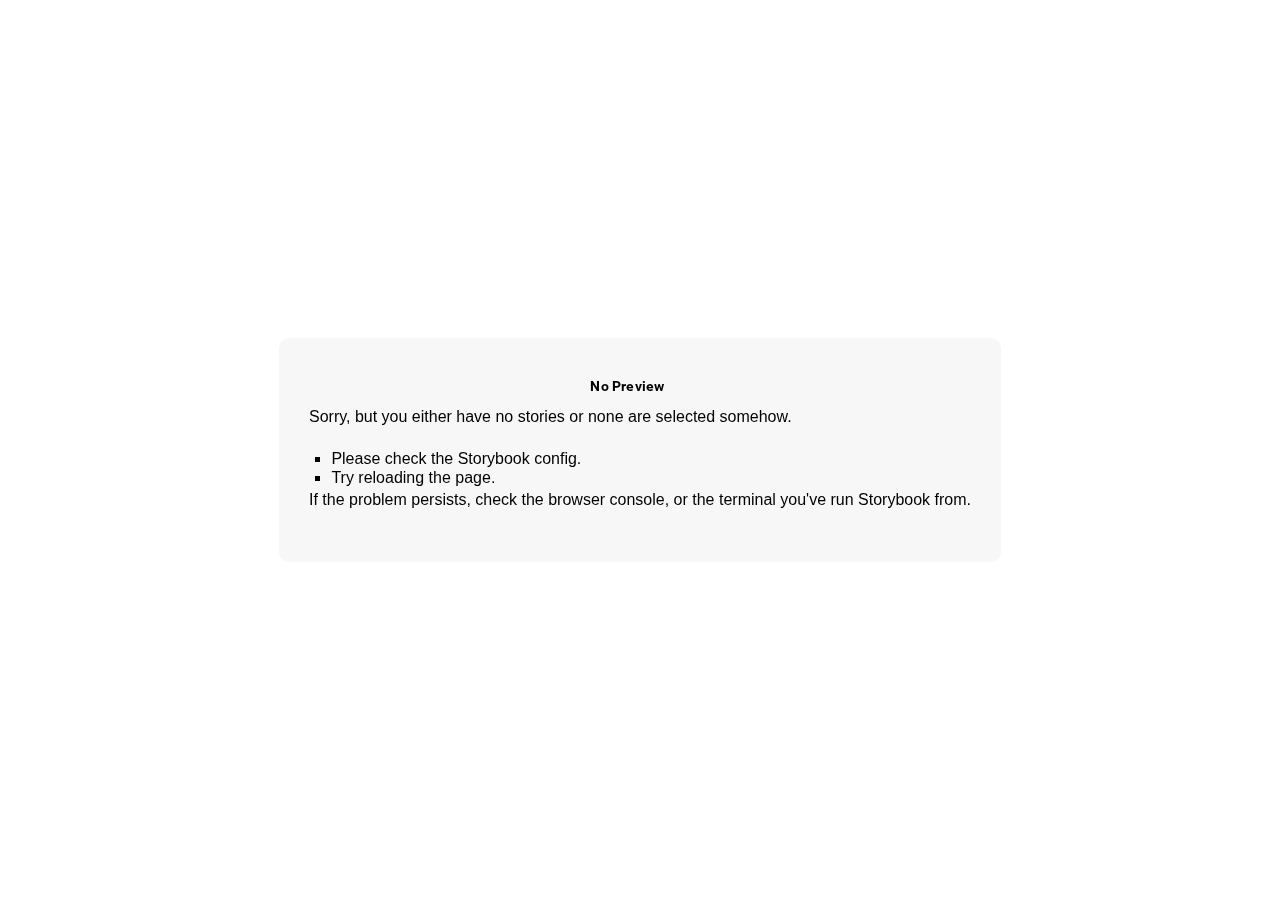
==== iframe.html @ 460ff620 "update" ====
<!doctype html><html lang="en"><head><meta charset="utf-8"><title>Storybook</title><meta name="viewport" content="width=device-width,initial-scale=1"><base target="_parent"><style>:not(.sb-show-main) > .sb-main,
  :not(.sb-show-nopreview) > .sb-nopreview,
  :not(.sb-show-errordisplay) > .sb-errordisplay {
    display: none;
  }

  .sb-show-main.sb-main-centered {
    margin: 0;
    padding: 1rem;
    display: flex;
    justify-content: center;
    align-items: center;
    min-height: 100vh;
    box-sizing: border-box;
  }

  /* Vertical centering fix for IE11 */
  @media screen and (-ms-high-contrast: none), (-ms-high-contrast: active) {
    .sb-show-main.sb-main-centered:after {
      content: '';
      min-height: inherit;
      font-size: 0;
    }
  }

  .sb-show-main.sb-main-fullscreen {
    margin: 0;
    padding: 0;
    display: block;
  }

  .sb-show-main.sb-main-padded {
    margin: 0;
    padding: 1rem;
    display: block;
  }

  .sb-wrapper {
    position: fixed;
    top: 0;
    bottom: 0;
    left: 0;
    right: 0;
    padding: 20px;
    font-family: "Nunito Sans", -apple-system, ".SFNSText-Regular", "San Francisco", BlinkMacSystemFont, "Segoe UI", "Helvetica Neue", Helvetica, Arial, sans-serif;
    -webkit-font-smoothing: antialiased;
    overflow: auto;
  }

  .sb-heading {
    font-size: 14px;
    font-weight: 600;
    letter-spacing: 0.2px;
    margin: 10px 0;
    padding-right: 25px;
  }

  .sb-nopreview {
    display: flex;
    align-content: center;
    justify-content: center;
  }

  .sb-nopreview_main {
    margin: auto;
    padding: 30px;
    border-radius: 10px;
    background: rgba(0,0,0,0.03);
  }

  .sb-nopreview_heading {
    text-align: center;
  }

  .sb-errordisplay {
    border: 20px solid rgb(187, 49, 49);
    background: #222;
    color: #fff;
    z-index: 999999;
  }

  .sb-errordisplay_code {
    padding: 10px;
    background: #000;
    color: #eee;
    font-family: "Operator Mono", "Fira Code Retina", "Fira Code", "FiraCode-Retina", "Andale Mono", "Lucida Console", Consolas, Monaco, monospace;
  }

  .sb-errordisplay pre {
    white-space: pre-wrap;
  }</style><script>/* globals window */
  /* eslint-disable no-underscore-dangle */
  try {
    if (window.top !== window) {
      window.__REACT_DEVTOOLS_GLOBAL_HOOK__ = window.top.__REACT_DEVTOOLS_GLOBAL_HOOK__;
      window.__VUE_DEVTOOLS_GLOBAL_HOOK__ = window.top.__VUE_DEVTOOLS_GLOBAL_HOOK__;
      window.top.__VUE_DEVTOOLS_CONTEXT__ = window.document;
    }
  } catch (e) {
    // eslint-disable-next-line no-console
    console.warn('unable to connect to top frame for connecting dev tools');
  }</script><style>@font-face {
    font-family: roboto-regular;
    font-display: swap;
    font-weight: normal;
    font-style: normal;
    src: url("./src/fonts/roboto-regular.woff2") format("woff2"),
      url("./src/fonts/roboto-regular.woff") format("woff"),
      url("./src/fonts/roboto-regular.ttf") format("truetype");
  }
  @font-face {
    font-family: roboto-bold;
    font-display: swap;
    font-weight: normal;
    font-style: normal;
    src: url("./src/fonts/roboto-bold.woff2") format("woff2"),
      url("./src/fonts/roboto-bold.woff") format("woff"),
      url("./src/fonts/roboto-bold.ttf") format("truetype");
  }
  @font-face {
    font-family: roboto-light;
    font-display: swap;
    font-weight: normal;
    font-style: normal;
    src: url("./src/fonts/roboto-light.woff2") format("woff2"),
      url("./src/fonts/roboto-light.woff") format("woff"),
      url("./src/fonts/roboto-light.ttf") format("truetype");
  }
  @font-face {
    font-family: "icomoon";
    font-display: swap;
    font-weight: normal;
    font-style: normal;
    src: url("./src/fonts/icomoon.woff2?y93jt4") format("woff2"),
      url("./src/fonts/icomoon.woff?y93jt4") format("woff"),
      url("./src/fonts/icomoon.ttf?y93jt4") format("truetype");
  }</style><link rel="stylesheet" href="./src/css/reset.css"><link rel="stylesheet" href="./src/css/global-styles/typography.css"><link rel="stylesheet" href="./src/css/global-styles/typography-@media.css"><link rel="stylesheet" href="./src/css/global-styles/common.css"><link rel="stylesheet" href="./src/css/global-styles/modificators.css"><link rel="stylesheet" href="./src/css/global-styles/custom-icons.css"><link rel="stylesheet" href="./src/css/global-styles/btns.css"><link rel="stylesheet" href="./src/css/global-styles/borders.css"><link rel="stylesheet" href="./src/css/global-styles/colors.css"><link rel="stylesheet" href="./src/css/global-styles/containers.css"><link rel="stylesheet" href="./src/css/global-styles/containers-@media.css"><link rel="stylesheet" href="./src/css/global-styles/hiddens.css"><link rel="stylesheet" href="./src/css/global-styles/hiddens-@media.css"><link rel="stylesheet" href="./src/css/global-styles/inputs.css"><link rel="stylesheet" href="./src/css/global-styles/links.css"><link rel="stylesheet" href="./src/css/global-styles/lists.css"><link rel="stylesheet" href="./src/css/global-styles/seo.css"><link rel="stylesheet" href="./src/css/global-styles/tables.css"><link rel="stylesheet" href="./src/css/global-styles/tables-@media.css"><link rel="stylesheet" href="./src/css/global-styles/layouts.css"><link rel="stylesheet" href="./src/css/global-styles/layouts-@meida.css"><link rel="stylesheet" href="./src/css/components/close/close.css"><link rel="stylesheet" href="./src/css/components/header-search/header-search.css"><link rel="stylesheet" href="./src/css/components/header-search/header-search-@media.css"><link rel="stylesheet" href="./src/css/components/accordeon-custom/accordeon-custom.css"><link rel="stylesheet" href="./src/css/components/accordeon-custom/accordeon-custom-@media.css"><link rel="stylesheet" href="./src/css/components/quick-menu/quick-menu.css"><link rel="stylesheet" href="./src/css/components/quick-menu/quick-menu-@media.css"><link rel="stylesheet" href="./src/css/components/tabs/tabs.css"><link rel="stylesheet" href="./src/css/components/tabs/tabs-@media.css"><link rel="stylesheet" href="./src/css/components/term-block/term-block.css"><link rel="stylesheet" href="./src/css/components/term-block/term-block-@media.css"><link rel="stylesheet" href="./src/storybook/css/iconList.css"><link rel="stylesheet" href="./src/storybook/css/svg-icons-list.css"><link rel="stylesheet" href="./src/storybook/css/components/articles-list/articles-list.css"><link rel="stylesheet" href="./src/storybook/css/components/filter/filter.css"><script src="https://code.jquery.com/jquery-3.5.1.js" integrity="sha256-QWo7LDvxbWT2tbbQ97B53yJnYU3WhH/C8ycbRAkjPDc=" crossorigin="anonymous"></script><style>#root[hidden],
      #docs-root[hidden] {
        display: none !important;
      }</style></head><body><div class="sb-nopreview sb-wrapper"><div class="sb-nopreview_main"><h1 class="sb-nopreview_heading sb-heading">No Preview</h1><p>Sorry, but you either have no stories or none are selected somehow.</p><ul><li>Please check the Storybook config.</li><li>Try reloading the page.</li></ul><p>If the problem persists, check the browser console, or the terminal you've run Storybook from.</p></div></div><div class="sb-errordisplay sb-wrapper"><pre id="error-message" class="sb-heading"></pre><pre class="sb-errordisplay_code"><code id="error-stack"></code></pre></div><div id="root"></div><div id="docs-root"></div><script>window['LOGLEVEL'] = "info";
            
        
            
              window['FRAMEWORK_OPTIONS'] = {};</script><script src="runtime~main.6b137d43b9fde0117402.bundle.js"></script><script src="vendors~main.6b137d43b9fde0117402.bundle.js"></script><script src="main.6b137d43b9fde0117402.bundle.js"></script></body></html>
---- src/css/global-styles/typography.css ----
h1, h2, h3, h4, h5, h6 {
	margin-bottom: 20px;
	font-family: roboto-bold;
}

h1 {
	font-size: 30px;
}

h2 {
	font-size: 26px;
}

h3 {
	font-size: 22px;
}

h4 {
	font-size: 18px;
}

p {
	font-size: 16px;
	line-height: 24px;
	margin-bottom: 20px;
}

i {
	font-style: italic;
}
---- src/css/global-styles/typography-@media.css ----
@media screen and (max-width: 768px) {
	h1 {
		font-size: 24px;
	}
	h2 {
		font-size: 20px;
	}

	h3 {
		font-size: 18px;
	}

	h4 {
		font-size: 16px;
	}

	h1, h2, h3, h4, h5, h6 {
		margin-bottom: 15px;
	}
}

@media screen and (max-width: 768px) {
	p {
		font-size: 14px;
		line-height: 21px;
	}

}
---- src/css/global-styles/common.css ----
html, body {
    height: 100%;
    -webkit-tap-highlight-color: rgba(0, 0, 0, 0);
}

body {
    font-family: roboto-regular, Helvetica, Arial, sans-serif;
}

li:focus {
    outline: none;
}

button:focus, button:hover {
    outline: none;
    cursor: pointer;
}

input:focus::-webkit-input-placeholder {
    color: transparent;
}

input:focus:-moz-placeholder {
    color: transparent;
}

input:focus::-moz-placeholder {
    color: transparent;
}

input:focus:-ms-input-placeholder {
    color: transparent;
}

input:focus::placeholder {
    color: transparent;
}

::-webkit-scrollbar {
    width: 5px;
    background: #ebebeb;
    height: 5px;
}

::-webkit-scrollbar-thumb {
    background: #999;
}

.accent {
    font-family: roboto-bold;
}

.overlay {
    pointer-events: none;
    position: fixed;
    z-index: 9;
    top: 0;
    left: 0;
    bottom: 0;
    right: 0;
    opacity: 0;
    background-color: rgba(89, 111, 121, .4);
    -webkit-transition: all .35s;
    -o-transition: all .35s;
    transition: all .35s;
}

.overlay.active {
    pointer-events: auto;
    opacity: 1;
}



/* по дефолту икоки очень большие. поэтому уменьшаем их исходный шрифт */
[class^="icon-"], [class*=" icon-"] {
    font-size: 0.7em;
}

/*Я хз что это и где используется*/
.dropdown-menu.active {
    opacity: 1;
    visibility: visible;
}
---- src/css/global-styles/modificators.css ----
.mt-5 {
	margin-top: 5px;
}
.mr-5 {
	margin-right: 5px;
}
.mb-5 {
	margin-bottom: 5px;
}
.ml-5 {
	margin-left: 5px;
}
.mt-10 {
	margin-top: 10px;
}
.mr-10 {
	margin-right: 10px;
}
.mb-10 {
	margin-bottom: 10px;
}
.ml-10 {
	margin-left: 10px;
}
.mt-15 {
	margin-top: 15px;
}
.mr-15 {
	margin-right: 15px;
}
.mb-15 {
	margin-bottom: 15px;
}
.ml-15 {
	margin-left: 15px;
}
.mt-20 {
	margin-top: 20px;
}
.mr-20 {
	margin-right: 20px;
}
.mb-20 {
	margin-bottom: 20px;
}
.ml-20 {
	margin-left: 20px;
}
.mt-25 {
	margin-top: 25px;
}
.mr-25 {
	margin-right: 25px;
}
.mb-25 {
	margin-bottom: 25px;
}
.ml-25 {
	margin-left: 25px;
}
.mt-30 {
	margin-top: 30px;
}
.mr-30 {
	margin-right: 30px;
}
.mb-30 {
	margin-bottom: 30px;
}
.ml-30 {
	margin-left: 30px;
}
.mt-35 {
	margin-top: 35px;
}
.mr-35 {
	margin-right: 35px;
}
.mb-35 {
	margin-bottom: 35px;
}
.ml-35 {
	margin-left: 35px;
}
.mt-40 {
	margin-top: 40px;
}
.mr-40 {
	margin-right: 40px;
}
.mb-40 {
	margin-bottom: 40px;
}
.ml-40 {
	margin-left: 40px;
}

.pt-5 {
	padding-top: 5px;
}
.pr-5 {
	padding-right: 5px;
}
.pb-5 {
	padding-bottom: 5px;
}
.pl-5 {
	padding-left: 5px;
}
.pt-10 {
	padding-top: 10px;
}
.pr-10 {
	padding-right: 10px;
}
.pb-10 {
	padding-bottom: 10px;
}
.pl-10 {
	padding-left: 10px;
}
.pt-15 {
	padding-top: 15px;
}
.pr-15 {
	padding-right: 15px;
}
.pb-15 {
	padding-bottom: 15px;
}
.pl-15 {
	padding-left: 15px;
}
.pt-20 {
	padding-top: 20px;
}
.pr-20 {
	padding-right: 20px;
}
.pb-20 {
	padding-bottom: 20px;
}
.pl-20 {
	padding-left: 20px;
}
.pt-25 {
	padding-top: 25px;
}
.pr-25 {
	padding-right: 25px;
}
.pb-25 {
	padding-bottom: 25px;
}
.pl-25 {
	padding-left: 25px;
}
.pt-30 {
	padding-top: 30px;
}
.pr-30 {
	padding-right: 30px;
}
.pb-30 {
	padding-bottom: 30px;
}
.pl-30 {
	padding-left: 30px;
}
.pt-35 {
	padding-top: 35px;
}
.pr-35 {
	padding-right: 35px;
}
.pb-35 {
	padding-bottom: 35px;
}
.pl-35 {
	padding-left: 35px;
}
.pt-40 {
	padding-top: 40px;
}
.pr-40 {
	padding-right: 40px;
}
.pb-40 {
	padding-bottom: 40px;
}
.pl-40 {
	padding-left: 40px;
}

/* font sizes */
.fs-8 {
	font-size: 8px;
}
.fs-9 {
	font-size: 9px;
}
.fs-10 {
	font-size: 10px;
}
.fs-11 {
	font-size: 11px;
}
.fs-12 {
	font-size: 12px;
}
.fs-13 {
	font-size: 13px;
}
.fs-14 {
	font-size: 14px;
}
.fs-15 {
	font-size: 15px;
}
.fs-16 {
	font-size: 16px;
}
.fs-18 {
	font-size: 18px;
}
.fs-20 {
	font-size: 20px;
}
.fs-22 {
	font-size: 22px;
}
.fs-24 {
	font-size: 24px;
}
.fs-26 {
	font-size: 26px;
}
.fs-28 {
	font-size: 28px;
}
.fs-30 {
	font-size: 30px;
}
/* font sizes //end */
---- src/css/global-styles/custom-icons.css ----
[class^="icon-"], [class*=" icon-"] {
	/* use !important to prevent issues with browser extensions that change fonts */
	font-family: 'icomoon' !important;
	speak: never;
	font-style: normal;
	font-weight: normal;
	font-variant: normal;
	text-transform: none;
	line-height: 1;

	/* Better Font Rendering =========== */
	-webkit-font-smoothing: antialiased;
	-moz-osx-font-smoothing: grayscale;
}

.icon-arrow-up:before {
	content: "\e902";
}
.icon-arrow-right:before {
	content: "\e903";
}
.icon-arrow-down:before {
	content: "\e915";
}
.icon-arrow-left:before {
	content: "\e905";
}
.icon-arrow-up-long:before {
	content: "\e916";
}
.icon-arrow-right-long:before {
	content: "\e904";
}
.icon-arrow-down-long:before {
	content: "\e917";
}
.icon-arrow-left-long:before {
	content: "\e918";
}
.icon-close:before {
	content: "\e919";
}
.icon-check:before {
	content: "\e91a";
}
.icon-arrow-up-in-circle:before {
	content: "\e91b";
}
.icon-clock-fill:before {
	content: "\e91c";
}
.icon-clock:before {
	content: "\e90a";
}
.icon-check-in-circle-2:before {
	content: "\e909";
}
.icon-check-in-circle:before {
	content: "\e908";
}
.icon-three-dots:before {
	content: "\e913";
}
.icon-globe:before {
	content: "\e91d";
}
.icon-location:before {
	content: "\e91e";
}
.icon-map:before {
	content: "\e91f";
}
.icon-warning-triangle:before {
	content: "\e920";
}
.icon-calc:before {
	content: "\e907";
}
.icon-messages:before {
	content: "\e90e";
}
.icon-services-in-circle:before {
	content: "\e921";
}
.icon-phone:before {
	content: "\e90f";
}
.icon-eye:before {
	content: "\e90b";
}
.icon-fill-star:before {
	content: "\e90c";
}
.icon-star:before {
	content: "\e90d";
}
.icon-vector:before {
	content: "\e922";
}
.icon-alendar:before {
	content: "\e914";
}
.icon-question-in-circle:before {
	content: "\e910";
}
.icon-sort-by-down:before {
	content: "\e911";
}
.icon-sort-by-up:before {
	content: "\e912";
}
.icon-list:before {
	content: "\e923";
}
.icon-search:before {
	content: "\e901";
}
.icon-facebook:before {
	content: "\e924";
}
.icon-google:before {
	content: "\e925";
}
.icon-instagram:before {
	content: "\e926";
}
.icon-mail:before {
	content: "\e927";
}
.icon-rss:before {
	content: "\e928";
}
.icon-telegram:before {
	content: "\e929";
}
.icon-twitter:before {
	content: "\e92a";
}
.icon-two-arrows:before {
	content: "\e906";
}
.icon-plus:before {
	content: "\e900";
}
---- src/css/global-styles/btns.css ----
.btn {
	display: inline-flex;
	align-items: center;
	justify-content: center;
	cursor: pointer;
	-webkit-transition: background 0.25s, color 0.25s;
	-o-transition: background 0.25s, color 0.25s;
	transition: background 0.25s, color 0.25s;
	padding: 5px 30px;
	min-height: 40px;
	color: #fff;
	font-size: 14px;
	text-align: center;
	border-radius: 3px;
	-webkit-border-radius: 3px;
	-moz-border-radius: 3px;
	outline: none;
	box-shadow: none;
	border-width: 1px;
	border-style: solid;
	font-family: roboto-regular, Arial, Helvetica, sans-serif;
	box-sizing: border-box;
}

.btn.btn--big {
	height: 50px;
}

.btn.btn--full {
	width: 100%;
}

.btn.btn--yellow {
	background: #f78f1e;
	border-color: #f78f1e;
}

.btn.btn--yellow:hover {
	color: #fff;
	background: #f9ab56;
	border-color: #f9ab56;
}

.btn.btn--blue {
	background: #14509C;
	border-color: #14509C;
}

.btn.btn--blue:hover {
	color: #fff;
	background: #2B69B7;
	border-color: #2B69B7;
}

.btn.btn--transparent-blue {
	color: #14509C;
	border-color: #14509C;
	background-color: transparent;
	border-width: 2px;
}

.btn.btn--transparent-blue:hover {
	color: #fff;
	background: #2B69B7;
	border-color: #2B69B7;
}

.btn.btn--square {
	padding: 5px;
	width: 50px;
	height: 40px;
}
---- src/css/global-styles/borders.css ----
.bb-1,
.border-bottom {
	border-bottom: 1px solid #EBEBEB;
}

.bt-1 {
	border-top: 1px solid #EBEBEB;
}

.bl-1 {
	border-left: 1px solid #EBEBEB;
}

.br-1 {
	border-right: 1px solid #EBEBEB;
}

.b-dark {
	border-color: #b4c6d2;
}
---- src/css/global-styles/colors.css ----
.bg-light-blue {
	background: #f5fbfd;
}

.bg-white {
	background-color: #fff;
}

.bg-blue {
	background-color: #d9f0fb;
}

.bg-light-gray {
	background-color: #ebebeb;
}

.error {
	color: #f71e1e;
}

.success {
	color: #5bbb10;
}

.sublime {
	color: #6b737d;
}
---- src/css/global-styles/containers.css ----
.wrapper {
	min-height: 100%;
	display: -webkit-box;
	display: -ms-flexbox;
	display: flex;
	-webkit-box-orient: vertical;
	-webkit-box-direction: normal;
	-ms-flex-direction: column;
	flex-direction: column;
}

.content {
	-webkit-box-flex: 1;
	-ms-flex: 1;
	flex: 1;
}

.container {
	width: 100%;
	max-width: 1010px;
	padding-left: 15px;
	padding-right: 15px;
	margin: 0 auto;
	-webkit-box-sizing: border-box;
	box-sizing: border-box;
}

.container--big {
	max-width: 1210px;
}

.page-content {
	padding-bottom: 30px;
}

.padding-block {
	padding-top: 30px;
	padding-bottom: 30px;
}

/* sections */
.section {
	padding-top: 20px;
	padding-bottom: 20px;
}
/* sections //end */
---- src/css/global-styles/containers-@media.css ----
@media screen and (max-width: 768px) {
	.page-content {
		padding-bottom: 20px;
	}
}

@media (max-width: 768px) {
	.padding-block {
		padding-top: 15px;
		padding-bottom: 15px;
	}
}

@media screen and (max-width: 768px) {
	.container {
		padding-left: 25px;
		padding-right: 25px;
		max-width: 100%;
	}
	.container--big {
		max-width: 100%;
	}
}

/* sections */
@media screen and (min-width: 768px) {
	.section {
		padding-top: 30px;
		padding-bottom: 30px;
	}
}

/* sections //end */
---- src/css/global-styles/hiddens.css ----
.hidden,
.hide {
	display: none !important;
}

.hidden--lite {
	display: none;
}
---- src/css/global-styles/hiddens-@media.css ----
@media screen and (max-width: 768px) {
	.hidden-768 {
		display: none;
	}
}

@media (min-width: 1200px) {
	.hidden-lg {
		display: none;
	}
}

@media (max-width: 1199px) and (min-width: 992px) {
	.hidden-md {
		display: none;
	}
}
---- src/css/global-styles/inputs.css ----
/* Дефолтные стили инпута */
input {
	color: #263042;
	background: #fff;
	border: 1px solid #b4c6d2;
	border-radius: 3px;
	-webkit-border-radius: 3px;
	-moz-border-radius: 3px;
	height: 40px;
	padding: 10px 20px;
	box-sizing: border-box;
	font-size: 16px;
	width: 100%;
	transition: box-shadow .25s, border-color .25s;
}

input:focus {
	outline: none;
	border-color: #3b6cbc;
	-webkit-box-shadow: 2px 2px 5px rgba(0, 107, 181, 0.3), -2px -2px 5px rgba(0, 107, 181, 0.3);
	box-shadow: 2px 2px 5px rgba(0, 107, 181, 0.3), -2px -2px 5px rgba(0, 107, 181, 0.3);
}

:focus::-webkit-input-placeholder {
	color: transparent
}

:focus::-moz-placeholder {
	color: transparent
}

:focus:-moz-placeholder {
	color: transparent
}

:focus:-ms-input-placeholder {
	color: transparent
}

input[type="number"]::-webkit-outer-spin-button,
input[type="number"]::-webkit-inner-spin-button {
	-webkit-appearance: none;
	margin: 0;
}

input[type="number"] {
	-moz-appearance: textfield;
}

input[type=number]::-webkit-inner-spin-button,
input[type=number]::-webkit-outer-spin-button {
	-webkit-appearance: none;
	margin: 0;
}

input::-webkit-input-placeholder {
	font-size: 16px;
	color: #9faab7;
}

input::-moz-placeholder {
	font-size: 16px;
	color: #9faab7;
}

/* Firefox 19+ */
input:-moz-placeholder {
	font-size: 16px;
	color: #9faab7;
}

/* Firefox 18- */
input:-ms-input-placeholder {
	font-size: 16px;
	color: #9faab7;
}

label {
	display: flex;
}

/* Инпуты в обертке для большей вариативности */

.input {
	color: #263042;
	background: #fff;
	border: 1px solid #b4c6d2;
	border-radius: 3px;
	-webkit-border-radius: 3px;
	-moz-border-radius: 3px;
	min-height: 40px;
	box-sizing: border-box;
	font-size: 16px;
	width: 100%;
	transition: border-color .25s;
	position: relative;
}

.input input {
	width: 100%;
	border: none;
	box-shadow: none;
	outline: none;
	margin: 0;
	padding: 10px 20px;
	height: 100%;
	transition: box-shadow .25s;
}

.input:focus-within {
	border-color: #3b6cbc;
}

.input input:focus {
	outline: none;
	-webkit-box-shadow: 2px 2px 5px rgba(0, 107, 181, 0.3), -2px -2px 5px rgba(0, 107, 181, 0.3);
	box-shadow: 2px 2px 5px rgba(0, 107, 181, 0.3), -2px -2px 5px rgba(0, 107, 181, 0.3);
}

label {
	display: flex;
}

/* input--autocomplete*/
.input.input--autocomplete .autoCompleteList {
	position: absolute;
	top: calc(100% + 1px);
	left: -1px;
	width: calc(100% + 2px);
	background-color: #fff;
	padding: 0;
	margin: 0;
	list-style-type: none;
	-webkit-box-shadow: 2px 2px 5px rgba(0, 107, 181, 0.3), -2px 0 5px rgba(0, 107, 181, 0.3);
	box-shadow: 2px 2px 5px rgba(0, 107, 181, 0.3), -2px 0 5px rgba(0, 107, 181, 0.3);
	max-height: 300px;
	overflow-y: auto;
}

.input.input--autocomplete .autoCompleteList li {
	padding: 8px 20px;
	margin: 0;
	transition: background-color .25s, color .25s;
	color: #6b737d;
}

.input.input--autocomplete .autoCompleteList li:hover,
.input.input--autocomplete .autoCompleteList li.active {
	background-color: #ebf6fb;
	color: #0e1829;
}

.input.input--autocomplete .autoCompleteList li a {
	width: 100%;
	height: 100%;
	font-size: 16px;
	color: #6b737d;
}

.input.input--autocomplete .autoCompleteList li:hover a,
.input.input--autocomplete .autoCompleteList li.active a {
	color: #0e1829;
}

.input.input--autocomplete:focus-within {
	border-radius: 3px 3px 0 0;
}

.input.input--autocomplete:focus-within input {
	border-radius: 3px 3px 0 0;
}

/* autoCompleteList //end */

/* input--icon-right */
.input.input--icon-right [class^="icon-"], .input.input--icon-right [class*=" icon-"] {
	position: absolute;
	top: 0;
	right: 0;
	display: flex;
	justify-content: center;
	align-items: center;
	height: 100%;
	width: 40px;
	background-color: #fff;
	font-size: 20px;
}

/* input--icon-right //end */

/* input--icon-left */
.input.input--icon-left {
	padding-left: 20px;
}

.input.input--icon-left [class^="icon-"], .input.input--icon-left [class*=" icon-"] {
	position: absolute;
	top: 0;
	left: 0;
	display: flex;
	justify-content: center;
	align-items: center;
	height: 100%;
	width: 40px;
	background-color: #fff;
	font-size: 20px;
}

/* input--icon-left //end */

/* input--icon-blue */
.input.input--icon-blue [class^="icon-"] {
	color: #14509c;
}

/* input--icon-blue //end */

/* input--icon-dark-blue */
.input.input--icon-dark-blue [class^="icon-"] {
	color: #b4c6d2;
}

/* input--icon-dark-blue //end */

/* Инпуты в обертке для большей вариативности //end */
---- src/css/global-styles/links.css ----
a:focus, a:hover, a:active {
	color: #e86809;
	outline: none;
}

a {
	cursor: pointer;
	color: #14509c;
	background: transparent;
	text-decoration: none;
	transition: color .3s;
	-webkit-transition: color .3s;
	-moz-transition: color .3s;
	-o-transition: color .3s;
}

.fake-link {
	cursor: pointer;
	color: #14509c;
	background: transparent;
	text-decoration: none;
	transition: color .3s;
	-webkit-transition: color .3s;
	-moz-transition: color .3s;
	-o-transition: color .3s;
}

.fake-link:hover {
	color: #e86809;
}

.fake-link.fake-link--dashed {
	margin-bottom: 3px;
	border-bottom: 1px dashed #14509c;
	transition: color .3s, border-color 0.25s;
	-webkit-transition: color .3s, border-color 0.25s;
	-moz-transition: color .3s, border-color 0.25s;
	-o-transition: color .3s, border-color 0.25s;
}

.fake-link.fake-link--dashed:hover {
	border-color: #e86809;
}
---- src/css/global-styles/lists.css ----
ol li {
	margin-bottom: 10px;
}

ol li:last-child {
	margin-bottom: 0;
}

.list {
	padding: 0;
	margin: 0;
	list-style-type: none;
}

.list li {
	margin-top: 10px;
	padding-left: 15px;
	position: relative;
}
.list li:first-child {
	margin-top: 0;
}

.list li:before {
	content: "";
	position: absolute;
	left: 0;
	top: 5px;
	width: 6px;
	height: 6px;
	border-radius: 50%;
	background-color: #b4c6d2;
	display: inline-flex;
}
---- src/css/global-styles/seo.css ----
.seo-article>p,
.seo-article>ul,
.seo-article>ol,
.seo-article>table,
.seo-article>img{
	margin-bottom: 10px;
}

.seo-article>p:last-child,
.seo-article>ul:last-child,
.seo-article>ol:last-child,
.seo-article>table:last-child,
.seo-article>img:last-child{
	margin-bottom: 0;
}
---- src/css/global-styles/tables.css ----
table {
	border-radius: 3px;
	border: 1px solid #ebebeb;
	position: relative;
	vertical-align: top;
}

thead {
	background: #d9f0fb;
}

tr:last-child td {
	border-bottom: none;
}

th, td {
	line-height: 1.4;
	min-width: 50px;
	box-sizing: border-box;
}

th {
	font-size: 14px;
	font-weight: 600;
	padding: 11px 10px 9px 10px;
	border-bottom: 1px solid #b4c6d2;
	text-align: left;
}

td {
	padding: 14px 10px 14px 10px;
	font-size: 14px;
	border-bottom: 1px solid #ebebeb;
	vertical-align: top;
	text-align: left;
}

/* table modificators */
.table.table--mw-150 th,
.table.table--mw-150 td {
	min-width: 150px;
}

/* table modificators end  */

/* table container */
.table-container {
	position: relative;
	overflow-x: auto;
}

/* table container //end */
---- src/css/global-styles/layouts.css ----
.layout__sidebar {
	margin-top: 20px;
}
---- src/css/global-styles/layouts-@meida.css ----
@media screen and (min-width: 991px) {
	.layout.layout--with-sidebar .layout__wrapper {
		display: grid;
		grid-template-columns: 1fr 300px;
		grid-column-gap: 50px;
	}

	.layout__sidebar {
		margin-top: 0;
	}
}
---- src/css/components/close/close.css ----
.close {
	cursor: pointer;
	position: relative;
	width: 24px;
	height: 24px;
}

.close__item {
	display: block;
	position: absolute;
	top: 11px;
	right: 1px;
	height: 2px;
	width: 22px;
	background: #b4c6d2;
	border-radius: 2px;
	-webkit-border-radius: 2px;
	-moz-border-radius: 2px;
}

.close__item--left {
	transform: rotate(45deg);
	-webkit-transform: rotate(45deg);
	-moz-transform: rotate(45deg);
	-ms-transform: rotate(45deg);
	-o-transform: rotate(45deg);
}

.close__item--right {
	transform: rotate(-45deg);
	-webkit-transform: rotate(-45deg);
	-moz-transform: rotate(-45deg);
	-ms-transform: rotate(-45deg);
	-o-transform: rotate(-45deg);
}
---- src/css/components/header-search/header-search.css ----
.header-search__btn {
	padding: 0;
	border: none;
	background: transparent;
	width: 22px;
	height: 22px;
}

.header-search__icon {
	font-size: 20px;
	color: #fff;
}

.header-search__fixed {
	padding-top: 40px;
	padding-bottom: 40px;
	position: fixed;
	width: 100%;
	left: 0;
	top: 0;
	z-index: 10;
	background: #fff;
	-ms-transform: translateY(-100%);
	transform: translateY(-100%);
	-webkit-transition: -webkit-transform 0.5s;
	transition: -webkit-transform 0.5s;
	-o-transition: transform 0.5s;
	transition: transform 0.5s;
}

.header-search__fixed.active {
	-webkit-transform: translateY(0);
	-ms-transform: translateY(0);
	transform: translateY(0);
}

.header-search__flex {
	display: -webkit-box;
	display: -ms-flexbox;
	display: flex;
	-webkit-box-align: center;
	-ms-flex-align: center;
	align-items: center;
	-webkit-box-pack: justify;
	-ms-flex-pack: justify;
	justify-content: space-between;
}

.header-search__form {
	width: 90%;
	position: relative;
}

.header-search__form>label {
	position: absolute;
	left: 0;
	top: 0;
	z-index: -1;
	pointer-events: none;
	opacity: 0;
}

.header-search__input {
	width: 100%;
	padding: 10px 20px;
	background: #fff;
	border: 1px solid #b4c6d2;
	font-size: 16px;
	-webkit-box-sizing: border-box;
	box-sizing: border-box;
	border-radius: 3px;
	-webkit-border-radius: 3px;
	-moz-border-radius: 3px;
}

.header-search__form::after {
	content: "\e901";
	font-family: "icomoon";
	display: inline-block;
	width: 22px;
	height: 22px;
	color: #b4c6d2;
	position: absolute;
	right: 16px;
	top: 7px;
	font-size: 20px;
}

.header-search__input::-webkit-input-placeholder {
	font-size: 16px;
	color: #9faab7;
}

.header-search__input::-moz-placeholder {
	font-size: 16px;
	color: #9faab7;
}

/* Firefox 19+ */
.header-search__input:-moz-placeholder {
	font-size: 16px;
	color: #9faab7;
}

/* Firefox 18- */
.header-search__input:-ms-input-placeholder {
	font-size: 16px;
	color: #9faab7;
}
---- src/css/components/header-search/header-search-@media.css ----
@media screen and (max-width: 991px) {
	.header-search__fixed {
		-webkit-box-shadow: 0 16px 50px rgba(0, 0, 0, 0.1);
		box-shadow: 0 16px 50px rgba(0, 0, 0, 0.1);
	}

	.header-search {
		padding: 10px 0;
		width: 0;
		border-radius: 15px;
		position: absolute;
		top: 50%;
		-webkit-transform: translateY(-50%);
		-ms-transform: translateY(-50%);
		transform: translateY(-50%);
		right: 33px;
		background-color: #fff;
		border: none;
		border-bottom: 1px solid #fff;
		color: #14509c;
		-webkit-transition:  width 0.25s, padding 0.25s, -webkit-box-shadow 0.25s;
		-o-transition:  width 0.25s, padding 0.25s, box-shadow 0.25s;
		transition:  width 0.25s, padding 0.25s, box-shadow 0.25s, -webkit-box-shadow 0.25s;
	}

	.header-search__input {
		padding: 10px 20px;
	}

	.header-search__icon {
		color: #14509c;
	}

	.header-search__fixed.active .container {
		padding-left: 15px;
		padding-right: 15px;
	}

	.header-search__fixed {
		transform: translateY(-200%);
		-webkit-transform: translateY(-200%);
		-moz-transform: translateY(-200%);
		-ms-transform: translateY(-200%);
		-o-transform: translateY(-200%);
	}

	.header-search__btn {
		width: 100%;
		display: flex;
		justify-content: flex-end;
		padding-right: 15px;
	}
}
---- src/css/components/accordeon-custom/accordeon-custom.css ----
.accordeon-custom__title {
	margin-bottom: 20px;
	font-size: 20px;
}

.accordeon-custom__title h1,
.accordeon-custom__title h2,
.accordeon-custom__title h3,
.accordeon-custom__title h4 {
	margin-bottom: 0;
	font-size: inherit;
}

.accordeon-custom__items {
	padding: 0;
	list-style-type: none;
}

.accordeon-custom__item {
	position: relative;
	padding: 20px 0;
}

.accordeon-custom__item:before {
	content: '';
	position: absolute;
	left: 0;
	top: 0;
	width: 100%;
	height: 1px;
	background-color: #ebebeb;
}

.accordeon-custom__item:last-child:after {
	content: '';
	position: absolute;
	left: 0;
	bottom: 0;
	width: 100%;
	height: 1px;
	background-color: #ebebeb;
}

.accordeon-custom__item-title {
	display: flex;
	align-items: center;
	justify-content: space-between;
	font-size: 16px;
	font-family: roboto-regular;
	cursor: pointer;
	position: static;
}

.accordeon-custom__item-title:before {
	content: '';
	position: absolute;
	left: 0;
	top: 0;
	width: 100%;
	height: 100%;
}

.accordeon-custom__item-title:after {
	content: '\e900';
	font-family: icomoon;
	pointer-events: none;
	color: #b4c6d2;
	line-height: 20px;
	font-size: 20px;
	transition: transform .25s;
	margin-left: 15px;
}

.accordeon-custom__item-title h1,
.accordeon-custom__item-title h2,
.accordeon-custom__item-title h3,
.accordeon-custom__item-title h4 {
	font-size: inherit;
	font-family: inherit;
	margin: 0;
}

.accordeon-custom__item.visible .accordeon-custom__item-title {
	color: #6b737d;
}

.accordeon-custom__item.visible .accordeon-custom__item-title:after {
	transform: rotate(45deg);
}

.accordeon-custom__item-text {
	padding-top: 20px;
	display: none;
	position: relative;
	z-index: 2;
	font-size: 14px;
	line-height: 24px;
}

.accordeon-custom__item-title span:last-child,
.accordeon-custom__item-title p:last-child,
.accordeon-custom__item-text span:last-child,
.accordeon-custom__item-text p:last-child {
	margin: 0;
	font-size: inherit;
}


.accordeon-custom__item-text em,
.accordeon-custom__item-text a,
.accordeon-custom__item-text p,
.accordeon-custom__item-text strong,
.accordeon-custom__item-text i,
.accordeon-custom__item-text b,
.accordeon-custom__item-title em,
.accordeon-custom__item-title p,
.accordeon-custom__item-title strong,
.accordeon-custom__item-title i,
.accordeon-custom__item-title b {
	font: inherit;
}
---- src/css/components/accordeon-custom/accordeon-custom-@media.css ----
@media screen and (min-width: 768px) {
	.accordeon-custom__title {
		font-size: 26px;
	}
	.accordeon-custom__item-title {
		font-size: 18px;
	}
	.accordeon-custom__item-text {
		font-size: 16px;
	}
}
---- src/css/components/quick-menu/quick-menu.css ----
.quick-menu__inside {
	display: grid;
	grid-template-columns: repeat(2, 1fr);
	grid-template-rows: auto;
	grid-gap: 5px;
}

.quick-menu__item {
	display: flex;
	flex-direction: column;
	align-items: center;
	padding: 10px;
	background: #fff;
	box-shadow: 0 1px 5px rgba(0, 0, 0, 0.15);
	border-radius: 3px;
	cursor: pointer;
	position: relative;
}

.quick-menu__item:hover .quick-menu__image {
	-webkit-transform: scale(1.1);
	-moz-transform: scale(1.1);
	-ms-transform: scale(1.1);
	-o-transform: scale(1.1);
	transform: scale(1.1);
}

.quick-menu__item:hover .quick-menu__text {
	color: #f78f1e;
}

.quick-menu__image {
	will-change: transfrom;
	-webkit-transition: -webkit-transform .25s;
	transition: -webkit-transform .25s;
	-o-transition: transform .25s;
	transition: transform .25s, -webkit-transform .25s;
	width: 30px;
}

.quick-menu__image img {
	width: 100%;
}

.quick-menu__text {
	color: #14509c;
	font-size: 12px;
	line-height: 14px;
	padding-top: 5px;
	-webkit-transition: color 0.25s;
	-moz-transition: color 0.25s;
	-o-transition: color 0.25s;
	transition: color 0.25s;
	font-family: roboto-bold, Helvetica, Arial, sans-serif;
}

.quick-menu__link-absolute {
	display: block;
	position: absolute;
	width: 100%;
	height: 100%;
	top: 0;
	left: 0;
	z-index: 2;
}
---- src/css/components/quick-menu/quick-menu-@media.css ----
@media screen and (min-width: 768px) {
	.quick-menu__inside {
		grid-template-columns: repeat(3, 1fr);
	}
	.quick-menu__text:hover {
		color: #f78f1e;
	}
	.quick-menu__image {
		width: 40px;
	}
	.quick-menu__top {
		display: flex;
	}
	.quick-menu__text {
		display: block;
		font-size: 16px;
		line-height: 19px;
		text-align: center;
	}
}

@media screen and (min-width: 991px) {
	.quick-menu__inside {
		grid-template-columns: repeat(4, 1fr);
	}
	.quick-menu__item {
		flex-direction: row;
	}
	.quick-menu__text {
		padding-left: 20px;
		padding-top: 0;
		text-align: left;
	}
}
---- src/css/components/tabs/tabs.css ----
.tabs__nav {
	position: relative;
	overflow-x: auto;
	margin-bottom: 15px;
}

.tabs__nav-list {
	display: flex;
	padding: 0;
	margin: 0;
}

.tabs__nav-item {
	margin-right: 20px;
	display: flex;
	flex-shrink: 0;
}

.tabs__nav-item:last-child {
	margin-right: 0;
}

.tabs__nav-btn {
	font-size: 14px;
	position: relative;
	cursor: pointer;
	padding-bottom: 5px;
}

.tabs__nav-btn:before {
	content: "";
	width: 0;
	height: 3px;
	border-radius: 3px;
	transition: width .4s;
	position: absolute;
	left: 0;
	bottom: 0;
}

.tabs__nav-item.active .tabs__nav-btn:before {
	width: 100%;
	background-color: #f78f1e;
}

.tabs__container {
	display: none;
}

.tabs__container.active {
	display: block;
}
---- src/css/components/tabs/tabs-@media.css ----
@media screen and (min-width: 768px) {
	.tabs__nav {
		margin-bottom: 20px;
	}
	.tabs__nav-btn {
		font-size: 16px;
		padding-bottom: 10px;
	}
}
---- src/css/components/term-block/term-block.css ----
.term-block__title {
	display: inline-block;
	font-size: 16px;
	line-height: 19px;
	font-family: roboto-bold, Helvetica, Arial, sans-serif;
	padding-bottom: 10px;
}

.term-block__text {
	font-size: 14px;
	line-height: 21px;
	color: #0e1829;
}

.term-block__info {
	display: flex;
	justify-content: space-between;
}

.term-block__info-inside {
	display: flex;
	flex-wrap: wrap;
}

.term-block__info-item {
	display: inline-block;
	color: #6b737d;
	font-size: 12px;
	line-height: 14px;
	position: relative;
	margin-top: 10px;
	margin-right: 10px;
}

[class*="term-block__info-item--"] {
	padding-left: 15px;
}

.term-block__item.border-bottom {
	border-bottom: none;
}

.term-block__info-item:before {
	font-family: "icomoon";
	font-size: 10px;
	line-height: 10px;
	left: 0;
	top: 3px;
	position: absolute;
}

.term-block__info-item--date:before {
	content: "\e90a";
}

.term-block__info-item--views:before {
	content: "\e90b";
}

.term-block__info-item--category {
	text-transform: uppercase;
	padding-left: 0;
}

.tabs-terms__content-inside {
	display: none;
}

.tabs-terms__content-inside.active {
	display: block;
}

/* terms container */
.terms-container {
	display: grid;
	grid-template-rows: 1fr;
	grid-template-columns: auto;
	grid-gap: 20px 0;
}

.terms-container.terms-container--items-with-border .term-block {
	border-bottom: 1px solid #ebebeb;
	padding-bottom: 20px;
}

/* terms container //end */
---- src/css/components/term-block/term-block-@media.css ----
@media screen and (min-width: 768px) {
	/* terms container */
	.terms-container {
		grid-template-columns: repeat(2, 1fr);
		grid-gap: 20px;
	}

	.terms-container.terms-container--col-1 {
		grid-template-columns: 1fr;
	}

	.terms-container.terms-container--col-2 {
		grid-template-columns: repeat(2, 1fr);
	}
	/* terms container //end */
}

@media screen and (min-width: 991px) {
	.terms-container {
		grid-template-columns: repeat(3, 1fr);
	}

	.terms-container.terms-container--col-1 {
		grid-template-columns: 1fr;
	}

	.terms-container.terms-container--col-2 {
		grid-template-columns: repeat(2, 1fr);
	}
}

@media screen and (min-width: 1200px) {
	.term-block__info {
		justify-content: flex-start;
	}
	.term-block__info-item--views {
		margin-right: 10px;
	}
}
---- src/storybook/css/iconList.css ----
.Storybook-iconsList {
    display: grid;
    grid-template-columns: repeat(1, 1fr);
    grid-template-rows: auto;
    grid-gap: 20px;
}

.Storybook-iconsList__item {
    display: flex;
    align-items: center;
    justify-content: space-between;
    padding: 10px 5px 10px 10px;
    border: 1px solid #333E50;
    border-radius: 5px;
    min-height: 50px;
    color: #333E50;
    transition: box-shadow .3s;
}

.Storybook-iconsList__item:hover > i {
    transform: scale(1.2)
}

.Storybook-iconsList__item:hover {
    box-shadow: 0 0 10px #333e5048
}

.Storybook-iconsList__item > i {
    font-size: 40px;
    margin-right: 15px;
    transition: transform .3s;
}

.Storybook-iconsList__item > input {
    font-size: 20px;
    margin-right: 5px;
    padding: 10px 0;
    border: none;
    background-color: transparent;
    text-align: center;
    transition: ouline .3s;
    width: 100%;
}

input.Storybook-iconsList__item-code {
    color: #388EC3;
    transition: color .3s;
    width: 55px;
    text-align: right;
    padding-left: 5px;
    padding-right: 5px;
    margin-right: 0;
}

.Storybook-iconsList__item-code:hover {
    color: #55A3ED;
}


@media screen and (min-width: 800px ) {
    .Storybook-iconsList {
        grid-template-columns: repeat(3, 1fr);
    }
}
---- src/storybook/css/svg-icons-list.css ----
/* ------ */
.Storybook-svgIconsList {
    display: grid;
    grid-template-columns: repeat(1, 1fr);
    grid-template-rows: auto;
    grid-gap: 20px;

}



.Storybook-svgIconsList__item {
    display: flex;
    align-items: center;
    padding: 10px;
    border: 1px solid #333E50;
    border-radius: 5px;
    min-height: 50px;
    color: #333E50;
    transition: box-shadow .3s;
}

.Storybook-svgIconsList__item:hover {
    box-shadow: 0 0 10px #333e5048
}

.Storybook-svgIconsList__item > img {
    margin-right: 15px;
    transition: transform .3s;
}

.Storybook-svgIconsList__item:hover > img {
    transform: scale(1.1)
}

.Storybook-svgIconsList__item > input {
    font-size: 20px;
    padding: 10px;
    border: none;
    background-color: transparent;
    transition: ouline .3s;
    width: 100%;
}

@media screen and (min-width: 800px ) {
    .Storybook-svgIconsList {
        grid-template-columns: repeat(3, 1fr);
    }
}
---- src/storybook/css/components/articles-list/articles-list.css ----
.articles-list {
    display: grid;
    grid-template-columns: repeat(1, 1fr);
    grid-template-rows: auto;
    grid-gap: 20px;
}

.article {
    padding: 20px;
    border-radius: 4px;
    background-color: #333E50fe;
    color: #fff;
    /* background-color: #fff; */
    box-shadow: 0 0 10px #333E5099;
    transition: transform .3s;
    display: none;
}

.article.active {
    display: block;
}

.article:hover {
    transform: scale(1.05);
}

.article__title {
    font-family: 'lato black', sans-serif;
    font-size: 16px;
}

@media screen and (min-width: 600px) {
    .articles-list {
        grid-template-columns: repeat(2, 1fr);
    }
}

@media screen and (min-width: 800px) {
    .articles-list {
        grid-template-columns: repeat(3, 1fr);
    }
}

@media screen and (min-width: 1024px) {
    .articles-list {
        grid-template-columns: repeat(4, 1fr);
    }
}
---- src/storybook/css/components/filter/filter.css ----
.filter {
    display: flex;
    flex-wrap: wrap;
}

.filter__item {
    display: inline-flex;
    justify-content: center;
    align-items: center;
    padding: 8px 14px;
    font-size: 14px;
    color: #333e50;
    background: #fff;
    border: 1px solid #DADEE2;
    margin: 0 5px 15px 0;
    border-radius: 4px;
    cursor: pointer;
    transition: color .3s, background-color .3s, border-color .3s;
}

.filter__item.active {
    background-color: #F6F9FC;
    border-color: #333E50;
}

.filter__item:hover {
    color: #7bc057;
}

.filter__item:last-child {
    margin: 0 0 15px 0;
}
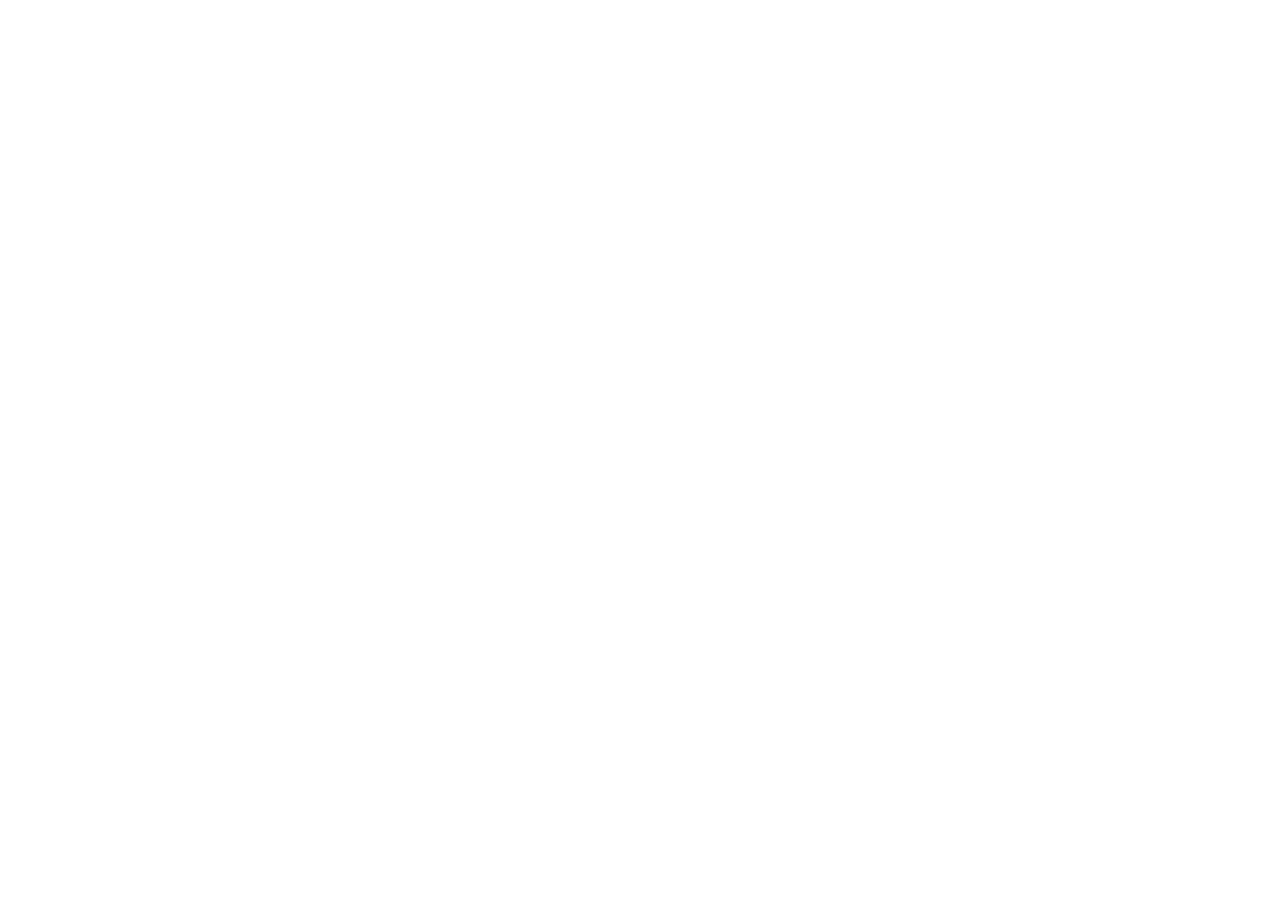
==== commit 05bc284e: "update" ====
--- a/iframe.html
+++ b/iframe.html
@@ -6,12 +6,16 @@
 
   .sb-show-main.sb-main-centered {
     margin: 0;
-    padding: 1rem;
     display: flex;
-    justify-content: center;
     align-items: center;
     min-height: 100vh;
+  }
+
+  .sb-show-main.sb-main-centered #root {
     box-sizing: border-box;
+    margin: auto;
+    padding: 1rem;
+    max-height: 100%; /* Hack for centering correctly in IE11 */
   }
 
   /* Vertical centering fix for IE11 */
@@ -99,7 +103,27 @@
   } catch (e) {
     // eslint-disable-next-line no-console
     console.warn('unable to connect to top frame for connecting dev tools');
-  }</script><style>@font-face {
+  }
+
+  window.onerror = function onerror(message, source, line, column, err) {
+    if (window.CONFIG_TYPE !== 'DEVELOPMENT') return;
+    // eslint-disable-next-line no-var, vars-on-top
+    var xhr = new window.XMLHttpRequest();
+    xhr.open('POST', '/runtime-error');
+    xhr.setRequestHeader('Content-Type', 'application/json;charset=UTF-8');
+    xhr.send(
+      JSON.stringify({
+        /* eslint-disable object-shorthand */
+        message: message,
+        source: source,
+        line: line,
+        column: column,
+        error: err && { message: err.message, name: err.name, stack: err.stack },
+        origin: 'preview',
+        /* eslint-enable object-shorthand */
+      })
+    );
+  };</script><style>@font-face {
     font-family: roboto-regular;
     font-display: swap;
     font-weight: normal;
@@ -134,11 +158,11 @@
     src: url("./src/fonts/icomoon.woff2?y93jt4") format("woff2"),
       url("./src/fonts/icomoon.woff?y93jt4") format("woff"),
       url("./src/fonts/icomoon.ttf?y93jt4") format("truetype");
-  }</style><link rel="stylesheet" href="./src/css/reset.css"><link rel="stylesheet" href="./src/css/global-styles/typography.css"><link rel="stylesheet" href="./src/css/global-styles/typography-@media.css"><link rel="stylesheet" href="./src/css/global-styles/common.css"><link rel="stylesheet" href="./src/css/global-styles/modificators.css"><link rel="stylesheet" href="./src/css/global-styles/custom-icons.css"><link rel="stylesheet" href="./src/css/global-styles/btns.css"><link rel="stylesheet" href="./src/css/global-styles/borders.css"><link rel="stylesheet" href="./src/css/global-styles/colors.css"><link rel="stylesheet" href="./src/css/global-styles/containers.css"><link rel="stylesheet" href="./src/css/global-styles/containers-@media.css"><link rel="stylesheet" href="./src/css/global-styles/hiddens.css"><link rel="stylesheet" href="./src/css/global-styles/hiddens-@media.css"><link rel="stylesheet" href="./src/css/global-styles/inputs.css"><link rel="stylesheet" href="./src/css/global-styles/links.css"><link rel="stylesheet" href="./src/css/global-styles/lists.css"><link rel="stylesheet" href="./src/css/global-styles/seo.css"><link rel="stylesheet" href="./src/css/global-styles/tables.css"><link rel="stylesheet" href="./src/css/global-styles/tables-@media.css"><link rel="stylesheet" href="./src/css/global-styles/layouts.css"><link rel="stylesheet" href="./src/css/global-styles/layouts-@meida.css"><link rel="stylesheet" href="./src/css/components/close/close.css"><link rel="stylesheet" href="./src/css/components/header-search/header-search.css"><link rel="stylesheet" href="./src/css/components/header-search/header-search-@media.css"><link rel="stylesheet" href="./src/css/components/accordeon-custom/accordeon-custom.css"><link rel="stylesheet" href="./src/css/components/accordeon-custom/accordeon-custom-@media.css"><link rel="stylesheet" href="./src/css/components/quick-menu/quick-menu.css"><link rel="stylesheet" href="./src/css/components/quick-menu/quick-menu-@media.css"><link rel="stylesheet" href="./src/css/components/tabs/tabs.css"><link rel="stylesheet" href="./src/css/components/tabs/tabs-@media.css"><link rel="stylesheet" href="./src/css/components/term-block/term-block.css"><link rel="stylesheet" href="./src/css/components/term-block/term-block-@media.css"><link rel="stylesheet" href="./src/storybook/css/iconList.css"><link rel="stylesheet" href="./src/storybook/css/svg-icons-list.css"><link rel="stylesheet" href="./src/storybook/css/components/articles-list/articles-list.css"><link rel="stylesheet" href="./src/storybook/css/components/filter/filter.css"><script src="https://code.jquery.com/jquery-3.5.1.js" integrity="sha256-QWo7LDvxbWT2tbbQ97B53yJnYU3WhH/C8ycbRAkjPDc=" crossorigin="anonymous"></script><style>#root[hidden],
+  }</style><link rel="stylesheet" href="./src/css/reset.css"><link rel="stylesheet" href="./src/css/global-styles/typography.css"><link rel="stylesheet" href="./src/css/global-styles/typography-@media.css"><link rel="stylesheet" href="./src/css/global-styles/common.css"><link rel="stylesheet" href="./src/css/global-styles/modificators.css"><link rel="stylesheet" href="./src/css/global-styles/custom-icons.css"><link rel="stylesheet" href="./src/css/global-styles/btns.css"><link rel="stylesheet" href="./src/css/global-styles/borders.css"><link rel="stylesheet" href="./src/css/global-styles/colors.css"><link rel="stylesheet" href="./src/css/global-styles/containers.css"><link rel="stylesheet" href="./src/css/global-styles/containers-@media.css"><link rel="stylesheet" href="./src/css/global-styles/hiddens.css"><link rel="stylesheet" href="./src/css/global-styles/hiddens-@media.css"><link rel="stylesheet" href="./src/css/global-styles/inputs.css"><link rel="stylesheet" href="./src/css/global-styles/links.css"><link rel="stylesheet" href="./src/css/global-styles/lists.css"><link rel="stylesheet" href="./src/css/global-styles/seo.css"><link rel="stylesheet" href="./src/css/global-styles/tables.css"><link rel="stylesheet" href="./src/css/global-styles/tables-@media.css"><link rel="stylesheet" href="./src/css/global-styles/layouts.css"><link rel="stylesheet" href="./src/css/global-styles/layouts-@meida.css"><link rel="stylesheet" href="./src/storybook/css/iconList.css"><link rel="stylesheet" href="./src/storybook/css/svg-icons-list.css"><link rel="stylesheet" href="./src/storybook/css/components/articles-list/articles-list.css"><link rel="stylesheet" href="./src/storybook/css/components/filter/filter.css"><style>#root[hidden],
       #docs-root[hidden] {
         display: none !important;
       }</style></head><body><div class="sb-nopreview sb-wrapper"><div class="sb-nopreview_main"><h1 class="sb-nopreview_heading sb-heading">No Preview</h1><p>Sorry, but you either have no stories or none are selected somehow.</p><ul><li>Please check the Storybook config.</li><li>Try reloading the page.</li></ul><p>If the problem persists, check the browser console, or the terminal you've run Storybook from.</p></div></div><div class="sb-errordisplay sb-wrapper"><pre id="error-message" class="sb-heading"></pre><pre class="sb-errordisplay_code"><code id="error-stack"></code></pre></div><div id="root"></div><div id="docs-root"></div><script>window['LOGLEVEL'] = "info";
             
         
             
-              window['FRAMEWORK_OPTIONS'] = {};</script><script src="runtime~main.6b137d43b9fde0117402.bundle.js"></script><script src="vendors~main.6b137d43b9fde0117402.bundle.js"></script><script src="main.6b137d43b9fde0117402.bundle.js"></script></body></html>+              window['FRAMEWORK_OPTIONS'] = {};</script><script src="runtime~main.34ce68eac548926f4fcf.bundle.js"></script><script src="vendors~main.34ce68eac548926f4fcf.bundle.js"></script><script src="main.34ce68eac548926f4fcf.bundle.js"></script></body></html>--- a/src/css/global-styles/typography.css
+++ b/src/css/global-styles/typography.css
@@ -25,8 +25,17 @@
 	margin-bottom: 20px;
 }
 
+p:last-child {
+	margin-bottom: 0;
+}
+
 i {
 	font-style: italic;
 }
 
+figcaption {
+	font-size: 12px;
+	text-align: center;
+}
 
+
--- a/src/css/global-styles/common.css
+++ b/src/css/global-styles/common.css
@@ -1,85 +1,100 @@
 html, body {
-    height: 100%;
-    -webkit-tap-highlight-color: rgba(0, 0, 0, 0);
+	height: 100%;
+	-webkit-tap-highlight-color: rgba(0, 0, 0, 0);
 }
 
 body {
-    font-family: roboto-regular, Helvetica, Arial, sans-serif;
+	font-family: roboto-regular, Helvetica, Arial, sans-serif;
 }
 
 li:focus {
-    outline: none;
+	outline: none;
 }
 
 button:focus, button:hover {
-    outline: none;
-    cursor: pointer;
+	outline: none;
+	cursor: pointer;
 }
 
 input:focus::-webkit-input-placeholder {
-    color: transparent;
+	color: transparent;
 }
 
 input:focus:-moz-placeholder {
-    color: transparent;
+	color: transparent;
 }
 
 input:focus::-moz-placeholder {
-    color: transparent;
+	color: transparent;
 }
 
 input:focus:-ms-input-placeholder {
-    color: transparent;
+	color: transparent;
 }
 
 input:focus::placeholder {
-    color: transparent;
+	color: transparent;
 }
 
 ::-webkit-scrollbar {
-    width: 5px;
-    background: #ebebeb;
-    height: 5px;
+	width: 5px;
+	background: #ebebeb;
+	height: 5px;
 }
 
 ::-webkit-scrollbar-thumb {
-    background: #999;
+	background: #999;
 }
 
 .accent {
-    font-family: roboto-bold;
+	font-family: roboto-bold;
 }
 
 .overlay {
-    pointer-events: none;
-    position: fixed;
-    z-index: 9;
-    top: 0;
-    left: 0;
-    bottom: 0;
-    right: 0;
-    opacity: 0;
-    background-color: rgba(89, 111, 121, .4);
-    -webkit-transition: all .35s;
-    -o-transition: all .35s;
-    transition: all .35s;
+	pointer-events: none;
+	position: fixed;
+	z-index: 9;
+	top: 0;
+	left: 0;
+	bottom: 0;
+	right: 0;
+	opacity: 0;
+	background-color: rgba(89, 111, 121, .4);
+	-webkit-transition: all .35s;
+	-o-transition: all .35s;
+	transition: all .35s;
 }
 
 .overlay.active {
-    pointer-events: auto;
-    opacity: 1;
+	pointer-events: auto;
+	opacity: 1;
 }
 
-
+[data-js="toggle-item"] {
+	cursor: pointer;
+}
 
 /* по дефолту икоки очень большие. поэтому уменьшаем их исходный шрифт */
 [class^="icon-"], [class*=" icon-"] {
-    font-size: 0.7em;
+	font-size: 0.7em;
 }
 
 /*Я хз что это и где используется*/
 .dropdown-menu.active {
-    opacity: 1;
-    visibility: visible;
+	opacity: 1;
+	visibility: visible;
 }
 
+figure p {
+	margin-bottom: 0;
+}
+
+form {
+	width: 100%;
+}
+
+.d-fl {
+	display: flex;
+}
+
+
--- a/src/css/global-styles/modificators.css
+++ b/src/css/global-styles/modificators.css
@@ -1,96 +1,127 @@
 .mt-5 {
 	margin-top: 5px;
 }
+
 .mr-5 {
 	margin-right: 5px;
 }
+
 .mb-5 {
 	margin-bottom: 5px;
 }
+
 .ml-5 {
 	margin-left: 5px;
 }
+
 .mt-10 {
 	margin-top: 10px;
 }
+
 .mr-10 {
 	margin-right: 10px;
 }
+
 .mb-10 {
 	margin-bottom: 10px;
 }
+
 .ml-10 {
 	margin-left: 10px;
 }
+
 .mt-15 {
 	margin-top: 15px;
 }
+
 .mr-15 {
 	margin-right: 15px;
 }
+
 .mb-15 {
 	margin-bottom: 15px;
 }
+
 .ml-15 {
 	margin-left: 15px;
 }
+
 .mt-20 {
 	margin-top: 20px;
 }
+
 .mr-20 {
 	margin-right: 20px;
 }
+
 .mb-20 {
 	margin-bottom: 20px;
 }
+
 .ml-20 {
 	margin-left: 20px;
 }
+
 .mt-25 {
 	margin-top: 25px;
 }
+
 .mr-25 {
 	margin-right: 25px;
 }
+
 .mb-25 {
 	margin-bottom: 25px;
 }
+
 .ml-25 {
 	margin-left: 25px;
 }
+
 .mt-30 {
 	margin-top: 30px;
 }
+
 .mr-30 {
 	margin-right: 30px;
 }
+
 .mb-30 {
 	margin-bottom: 30px;
 }
+
 .ml-30 {
 	margin-left: 30px;
 }
+
 .mt-35 {
 	margin-top: 35px;
 }
+
 .mr-35 {
 	margin-right: 35px;
 }
+
 .mb-35 {
 	margin-bottom: 35px;
 }
+
 .ml-35 {
 	margin-left: 35px;
 }
+
 .mt-40 {
 	margin-top: 40px;
 }
+
 .mr-40 {
 	margin-right: 40px;
 }
+
 .mb-40 {
 	margin-bottom: 40px;
 }
+
 .ml-40 {
 	margin-left: 40px;
 }
@@ -98,96 +129,127 @@
 .pt-5 {
 	padding-top: 5px;
 }
+
 .pr-5 {
 	padding-right: 5px;
 }
+
 .pb-5 {
 	padding-bottom: 5px;
 }
+
 .pl-5 {
 	padding-left: 5px;
 }
+
 .pt-10 {
 	padding-top: 10px;
 }
+
 .pr-10 {
 	padding-right: 10px;
 }
+
 .pb-10 {
 	padding-bottom: 10px;
 }
+
 .pl-10 {
 	padding-left: 10px;
 }
+
 .pt-15 {
 	padding-top: 15px;
 }
+
 .pr-15 {
 	padding-right: 15px;
 }
+
 .pb-15 {
 	padding-bottom: 15px;
 }
+
 .pl-15 {
 	padding-left: 15px;
 }
+
 .pt-20 {
 	padding-top: 20px;
 }
+
 .pr-20 {
 	padding-right: 20px;
 }
+
 .pb-20 {
 	padding-bottom: 20px;
 }
+
 .pl-20 {
 	padding-left: 20px;
 }
+
 .pt-25 {
 	padding-top: 25px;
 }
+
 .pr-25 {
 	padding-right: 25px;
 }
+
 .pb-25 {
 	padding-bottom: 25px;
 }
+
 .pl-25 {
 	padding-left: 25px;
 }
+
 .pt-30 {
 	padding-top: 30px;
 }
+
 .pr-30 {
 	padding-right: 30px;
 }
+
 .pb-30 {
 	padding-bottom: 30px;
 }
+
 .pl-30 {
 	padding-left: 30px;
 }
+
 .pt-35 {
 	padding-top: 35px;
 }
+
 .pr-35 {
 	padding-right: 35px;
 }
+
 .pb-35 {
 	padding-bottom: 35px;
 }
+
 .pl-35 {
 	padding-left: 35px;
 }
+
 .pt-40 {
 	padding-top: 40px;
 }
+
 .pr-40 {
 	padding-right: 40px;
 }
+
 .pb-40 {
 	padding-bottom: 40px;
 }
+
 .pl-40 {
 	padding-left: 40px;
 }
@@ -196,49 +258,65 @@
 .fs-8 {
 	font-size: 8px;
 }
+
 .fs-9 {
 	font-size: 9px;
 }
+
 .fs-10 {
 	font-size: 10px;
 }
+
 .fs-11 {
 	font-size: 11px;
 }
+
 .fs-12 {
 	font-size: 12px;
 }
+
 .fs-13 {
 	font-size: 13px;
 }
+
 .fs-14 {
 	font-size: 14px;
 }
+
 .fs-15 {
 	font-size: 15px;
 }
+
 .fs-16 {
 	font-size: 16px;
 }
+
 .fs-18 {
 	font-size: 18px;
 }
+
 .fs-20 {
 	font-size: 20px;
 }
+
 .fs-22 {
 	font-size: 22px;
 }
+
 .fs-24 {
 	font-size: 24px;
 }
+
 .fs-26 {
 	font-size: 26px;
 }
+
 .fs-28 {
 	font-size: 28px;
 }
+
 .fs-30 {
 	font-size: 30px;
 }
+
 /* font sizes //end */--- a/src/css/global-styles/custom-icons.css
+++ b/src/css/global-styles/custom-icons.css
@@ -1,7 +1,6 @@
 [class^="icon-"], [class*=" icon-"] {
 	/* use !important to prevent issues with browser extensions that change fonts */
-	font-family: 'icomoon' !important;
-	speak: never;
+	font-family: "icomoon" !important;
 	font-style: normal;
 	font-weight: normal;
 	font-variant: normal;
@@ -16,129 +15,171 @@
 .icon-arrow-up:before {
 	content: "\e902";
 }
+
 .icon-arrow-right:before {
 	content: "\e903";
 }
+
 .icon-arrow-down:before {
 	content: "\e915";
 }
+
 .icon-arrow-left:before {
 	content: "\e905";
 }
+
 .icon-arrow-up-long:before {
 	content: "\e916";
 }
+
 .icon-arrow-right-long:before {
 	content: "\e904";
 }
+
 .icon-arrow-down-long:before {
 	content: "\e917";
 }
+
 .icon-arrow-left-long:before {
 	content: "\e918";
 }
+
 .icon-close:before {
 	content: "\e919";
 }
+
 .icon-check:before {
 	content: "\e91a";
 }
+
 .icon-arrow-up-in-circle:before {
 	content: "\e91b";
 }
+
 .icon-clock-fill:before {
 	content: "\e91c";
 }
+
 .icon-clock:before {
 	content: "\e90a";
 }
+
 .icon-check-in-circle-2:before {
 	content: "\e909";
 }
+
 .icon-check-in-circle:before {
 	content: "\e908";
 }
+
 .icon-three-dots:before {
 	content: "\e913";
 }
+
 .icon-globe:before {
 	content: "\e91d";
 }
+
 .icon-location:before {
 	content: "\e91e";
 }
+
 .icon-map:before {
 	content: "\e91f";
 }
+
 .icon-warning-triangle:before {
 	content: "\e920";
 }
+
 .icon-calc:before {
 	content: "\e907";
 }
+
 .icon-messages:before {
 	content: "\e90e";
 }
+
 .icon-services-in-circle:before {
 	content: "\e921";
 }
+
 .icon-phone:before {
 	content: "\e90f";
 }
+
 .icon-eye:before {
 	content: "\e90b";
 }
+
 .icon-fill-star:before {
 	content: "\e90c";
 }
+
 .icon-star:before {
 	content: "\e90d";
 }
+
 .icon-vector:before {
 	content: "\e922";
 }
+
 .icon-alendar:before {
 	content: "\e914";
 }
+
 .icon-question-in-circle:before {
 	content: "\e910";
 }
+
 .icon-sort-by-down:before {
 	content: "\e911";
 }
+
 .icon-sort-by-up:before {
 	content: "\e912";
 }
+
 .icon-list:before {
 	content: "\e923";
 }
+
 .icon-search:before {
 	content: "\e901";
 }
+
 .icon-facebook:before {
 	content: "\e924";
 }
+
 .icon-google:before {
 	content: "\e925";
 }
+
 .icon-instagram:before {
 	content: "\e926";
 }
+
 .icon-mail:before {
 	content: "\e927";
 }
+
 .icon-rss:before {
 	content: "\e928";
 }
+
 .icon-telegram:before {
 	content: "\e929";
 }
+
 .icon-twitter:before {
 	content: "\e92a";
 }
+
 .icon-two-arrows:before {
 	content: "\e906";
 }
+
 .icon-plus:before {
 	content: "\e900";
 }--- a/src/css/global-styles/btns.css
+++ b/src/css/global-styles/btns.css
@@ -22,14 +22,46 @@
 	box-sizing: border-box;
 }
 
-.btn.btn--big {
-	height: 50px;
+/* btn--middle */
+.btn.btn--middle {
+	min-height: 50px;
 }
 
+.btn.btn--middle.btn.btn--square {
+	min-height: 50px;
+	min-width: 60px;
+}
+
+/* btn--middle //end */
+
+/* btn--big */
+.btn.btn--big {
+	min-height: 60px;
+}
+
+.btn.btn--big.btn.btn--square {
+	min-height: 60px;
+	min-width: 70px;
+}
+
+/* btn--big //end */
+
+/* btn--small */
+.btn.btn--small {
+	min-height: 34px;
+	padding: 5px 10px;
+}
+
+/* btn--small //end */
+
+/* btn--full */
 .btn.btn--full {
 	width: 100%;
 }
 
+/* btn--full //end */
+
+/* btn--yellow */
 .btn.btn--yellow {
 	background: #f78f1e;
 	border-color: #f78f1e;
@@ -41,33 +73,44 @@
 	border-color: #f9ab56;
 }
 
+/* btn--yellow //end */
+
+/* btn--blue */
 .btn.btn--blue {
-	background: #14509C;
-	border-color: #14509C;
+	background: #14509c;
+	border-color: #14509c;
 }
 
 .btn.btn--blue:hover {
 	color: #fff;
-	background: #2B69B7;
-	border-color: #2B69B7;
+	background: #2b69b7;
+	border-color: #2b69b7;
 }
 
+/* btn--blue //end */
+
+/* btn--transparent-blue */
 .btn.btn--transparent-blue {
-	color: #14509C;
-	border-color: #14509C;
+	color: #14509c;
+	border-color: #14509c;
 	background-color: transparent;
 	border-width: 2px;
 }
 
 .btn.btn--transparent-blue:hover {
 	color: #fff;
-	background: #2B69B7;
-	border-color: #2B69B7;
+	background: #2b69b7;
+	border-color: #2b69b7;
 }
 
+/* btn--transparent-blue //end */
+
+/* btn--square */
 .btn.btn--square {
 	padding: 5px;
 	width: 50px;
 	height: 40px;
 }
 
+/* btn--square //end */
+
--- a/src/css/global-styles/borders.css
+++ b/src/css/global-styles/borders.css
@@ -1,18 +1,18 @@
 .bb-1,
 .border-bottom {
-	border-bottom: 1px solid #EBEBEB;
+	border-bottom: 1px solid #ebebeb;
 }
 
 .bt-1 {
-	border-top: 1px solid #EBEBEB;
+	border-top: 1px solid #ebebeb;
 }
 
 .bl-1 {
-	border-left: 1px solid #EBEBEB;
+	border-left: 1px solid #ebebeb;
 }
 
 .br-1 {
-	border-right: 1px solid #EBEBEB;
+	border-right: 1px solid #ebebeb;
 }
 
 .b-dark {
--- a/src/css/global-styles/colors.css
+++ b/src/css/global-styles/colors.css
@@ -22,7 +22,9 @@
 	color: #5bbb10;
 }
 
+.text-sublime,
 .sublime {
 	color: #6b737d;
 }
 
+
--- a/src/css/global-styles/containers.css
+++ b/src/css/global-styles/containers.css
@@ -16,17 +16,15 @@
 }
 
 .container {
+	padding-left: 10px;
+	padding-right: 10px;
+	max-width: 100%;
 	width: 100%;
-	max-width: 1010px;
-	padding-left: 15px;
-	padding-right: 15px;
-	margin: 0 auto;
-	-webkit-box-sizing: border-box;
 	box-sizing: border-box;
 }
 
-.container--big {
-	max-width: 1210px;
+.container.container--big {
+	max-width: 100%;
 }
 
 .page-content {
@@ -43,4 +41,23 @@
 	padding-top: 20px;
 	padding-bottom: 20px;
 }
+
+.section.section--small {
+	padding-top: 15px;
+	padding-bottom: 15px;
+}
+
+.section.section--large {
+	padding-top: 30px;
+	padding-bottom: 30px;
+}
+
+.section.section--indent-bottom {
+	padding-top: 0;
+}
+
+.section.section--indent-top {
+	padding-bottom: 0;
+}
+
 /* sections //end */--- a/src/css/global-styles/containers-@media.css
+++ b/src/css/global-styles/containers-@media.css
@@ -11,16 +11,23 @@
 	}
 }
 
-@media screen and (max-width: 768px) {
+/* container */
+@media screen and (min-width: 768px) {
 	.container {
-		padding-left: 25px;
-		padding-right: 25px;
-		max-width: 100%;
+		max-width: 1010px;
+		padding-left: 15px;
+		padding-right: 15px;
+		margin: 0 auto;
 	}
-	.container--big {
-		max-width: 100%;
+
+	/* container--big */
+	.container.container--big {
+		max-width: 1210px;
 	}
+	/* container--big //end */
 }
+
+/* container //end */
 
 /* sections */
 @media screen and (min-width: 768px) {
@@ -28,6 +35,24 @@
 		padding-top: 30px;
 		padding-bottom: 30px;
 	}
+
+	.section.section--small {
+		padding-top: 25px;
+		padding-bottom: 25px;
+	}
+
+	.section.section--large {
+		padding-top: 50px;
+		padding-bottom: 50px;
+	}
+
+	.section.section--indent-bottom {
+		padding-top: 0;
+	}
+
+	.section.section--indent-top {
+		padding-top: 0;
+	}
 }
 
 /* sections //end */--- a/src/css/global-styles/inputs.css
+++ b/src/css/global-styles/inputs.css
@@ -7,11 +7,12 @@
 	-webkit-border-radius: 3px;
 	-moz-border-radius: 3px;
 	height: 40px;
-	padding: 10px 20px;
+	padding: 8px 20px;
 	box-sizing: border-box;
 	font-size: 16px;
 	width: 100%;
 	transition: box-shadow .25s, border-color .25s;
+	font-family: roboto-regular, Arial, Helvetica, sans-serif;
 }
 
 input:focus {
@@ -63,13 +64,11 @@
 	color: #9faab7;
 }
 
-/* Firefox 19+ */
 input:-moz-placeholder {
 	font-size: 16px;
 	color: #9faab7;
 }
 
-/* Firefox 18- */
 input:-ms-input-placeholder {
 	font-size: 16px;
 	color: #9faab7;
@@ -96,13 +95,18 @@
 	position: relative;
 }
 
+.input [class^="icon-"] {
+	height: 40px;
+	color: #b4c6d2;
+}
+
 .input input {
 	width: 100%;
 	border: none;
 	box-shadow: none;
 	outline: none;
 	margin: 0;
-	padding: 10px 20px;
+	padding: 8px 20px;
 	height: 100%;
 	transition: box-shadow .25s;
 }
@@ -117,11 +121,75 @@
 	box-shadow: 2px 2px 5px rgba(0, 107, 181, 0.3), -2px -2px 5px rgba(0, 107, 181, 0.3);
 }
 
-label {
-	display: flex;
-}
-
-/* input--autocomplete*/
+/* input--middle */
+.input.input--middle input {
+	height: 48px;
+}
+
+.input.input--middle [class^="icon-"] {
+	height: 48px;
+}
+
+/* input--middle //End */
+
+/* input--big */
+.input.input--big input {
+	height: 58px;
+	font-size: 18px;
+}
+
+.input.input--big [class^="icon-"] {
+	height: 58px;
+}
+
+.input.input--big input::-webkit-input-placeholder {
+	font-size: 18px;
+}
+
+.input.input--big input::-moz-placeholder {
+	font-size: 18px;
+}
+
+.input.input--big input:-moz-placeholder {
+	font-size: 18px;
+}
+
+.input.input--big input:-ms-input-placeholder {
+	font-size: 18px;
+}
+
+/* input--big //End */
+
+/* input--no-borders */
+.input.input--no-borders,
+.input.input--no-borders input,
+.input.input--no-borders:focus-within {
+	border-color: transparent;
+	border-radius: 0;
+}
+
+/* input--no-borders //end */
+/* input--no-borders */
+.input.input--no-shadow input:focus {
+	box-shadow: none;
+}
+
+/* input--no-borders //end */
+
+/* input--shadow-orange */
+.input.input--shadow-orange input:focus {
+	outline: none;
+	-webkit-box-shadow: 2px 2px 5px rgba(247, 143, 30, 0.3), -2px -2px 5px rgba(247, 143, 30, 0.3);
+	box-shadow: 2px 2px 5px rgba(247, 143, 30, 0.3), -2px -2px 5px rgba(247, 143, 30, 0.3);
+}
+
+.input.input--shadow-orange:focus-within {
+	border-color: #f78f1e;
+}
+
+/* input--shadow-orange //end */
+
+/* input--autocomplete */
 .input.input--autocomplete .autoCompleteList {
 	position: absolute;
 	top: calc(100% + 1px);
@@ -135,6 +203,12 @@
 	box-shadow: 2px 2px 5px rgba(0, 107, 181, 0.3), -2px 0 5px rgba(0, 107, 181, 0.3);
 	max-height: 300px;
 	overflow-y: auto;
+	z-index: 6;
+}
+
+.input.input--autocomplete.input--shadow-orange .autoCompleteList {
+	-webkit-box-shadow: 2px 2px 5px rgba(247, 143, 30, 0.3), -2px 0 5px rgba(247, 143, 30, 0.3);
+	box-shadow: 2px 2px 5px rgba(247, 143, 30, 0.3), -2px 0 5px rgba(247, 143, 30, 0.3);
 }
 
 .input.input--autocomplete .autoCompleteList li {
@@ -150,15 +224,23 @@
 	color: #0e1829;
 }
 
-.input.input--autocomplete .autoCompleteList li a {
+.input.input--autocomplete .autoCompleteList li > a,
+.input.input--autocomplete .autoCompleteList li > span,
+.input.input--autocomplete .autoCompleteList li > div {
 	width: 100%;
 	height: 100%;
 	font-size: 16px;
 	color: #6b737d;
-}
-
-.input.input--autocomplete .autoCompleteList li:hover a,
-.input.input--autocomplete .autoCompleteList li.active a {
+	cursor: pointer;
+	display: inline-block;
+}
+
+.input.input--autocomplete .autoCompleteList li:hover > a,
+.input.input--autocomplete .autoCompleteList li:hover > span,
+.input.input--autocomplete .autoCompleteList li:hover > div,
+.input.input--autocomplete .autoCompleteList li.active > a,
+.input.input--autocomplete .autoCompleteList li.active > span,
+.input.input--autocomplete .autoCompleteList li.active > div {
 	color: #0e1829;
 }
 
@@ -170,9 +252,93 @@
 	border-radius: 3px 3px 0 0;
 }
 
-/* autoCompleteList //end */
+/* input--autocomplete //end */
+
+/* input--autocomplete-list-relative */
+.input.input--autocomplete-list-relative .autoCompleteList {
+	position: relative;
+	top: 0;
+	left: 0;
+	width: 100%;
+	background-color: #fff;
+	padding: 0;
+	margin: 0;
+	list-style-type: none;
+	-webkit-box-shadow: 2px 2px 5px rgba(0, 107, 181, 0.3), -2px 0 5px rgba(0, 107, 181, 0.3);
+	box-shadow: 2px 2px 5px rgba(0, 107, 181, 0.3), -2px 0 5px rgba(0, 107, 181, 0.3);
+	max-height: 300px;
+	overflow-y: auto;
+	z-index: 6;
+}
+
+.input.input--autocomplete-list-relative.input--shadow-orange .autoCompleteList {
+	-webkit-box-shadow: 2px 2px 5px rgba(247, 143, 30, 0.3), -2px 0 5px rgba(247, 143, 30, 0.3);
+	box-shadow: 2px 2px 5px rgba(247, 143, 30, 0.3), -2px 0 5px rgba(247, 143, 30, 0.3);
+}
+
+.input.input--autocomplete-list-relative .autoCompleteList li {
+	padding: 8px 20px;
+	margin: 0;
+	transition: background-color .25s, color .25s;
+	color: #6b737d;
+}
+
+.input.input--autocomplete-list-relative .autoCompleteList li:hover,
+.input.input--autocomplete-list-relative .autoCompleteList li.active {
+	background-color: #ebf6fb;
+	color: #0e1829;
+}
+
+.input.input--autocomplete-list-relative .autoCompleteList li a {
+	width: 100%;
+	height: 100%;
+	font-size: 16px;
+	color: #6b737d;
+}
+
+.input.input--autocomplete-list-relative .autoCompleteList li:hover a,
+.input.input--autocomplete-list-relative .autoCompleteList li.active a {
+	color: #0e1829;
+}
+
+.input.input--autocomplete-list-relative {
+	border: none;
+	border-radius: 0;
+}
+
+.input.input--autocomplete-list-relative input {
+	border: 1px solid #b4c6d2;
+	border-radius: 3px;
+	-webkit-border-radius: 3px;
+	-moz-border-radius: 3px;
+	transition: border-color .25s;
+}
+
+.input.input--autocomplete-list-relative:focus-within {
+	border-color: transparent;
+}
+
+.input.input--autocomplete-list-relative.input.input--shadow-orange:focus-within {
+	border-color: transparent;
+}
+
+.input.input--autocomplete-list-relative.input.input--shadow-orange input:focus {
+	-webkit-box-shadow: 2px 2px 5px rgba(247, 143, 30, 0.3), -2px -2px 5px rgba(247, 143, 30, 0.3);
+	box-shadow: 2px 2px 5px rgba(247, 143, 30, 0.3), -2px -2px 5px rgba(247, 143, 30, 0.3);
+	border-color: #f78f1e;
+}
+
+.input.input--autocomplete-list-relative input:focus {
+	border-color: #3b6cbc;
+}
+
+/* input--autocomplete-list-relative //end */
 
 /* input--icon-right */
+.input.input--icon-right input {
+	padding-right: 40px;
+}
+
 .input.input--icon-right [class^="icon-"], .input.input--icon-right [class*=" icon-"] {
 	position: absolute;
 	top: 0;
@@ -180,17 +346,15 @@
 	display: flex;
 	justify-content: center;
 	align-items: center;
-	height: 100%;
 	width: 40px;
-	background-color: #fff;
 	font-size: 20px;
 }
 
 /* input--icon-right //end */
 
 /* input--icon-left */
-.input.input--icon-left {
-	padding-left: 20px;
+.input.input--icon-left input {
+	padding-left: 40px;
 }
 
 .input.input--icon-left [class^="icon-"], .input.input--icon-left [class*=" icon-"] {
@@ -215,6 +379,18 @@
 
 /* input--icon-blue //end */
 
+/* input--icon-link */
+.input.input--icon-link [class^="icon-"] {
+	color: #14509c;
+	transition: color .3s;
+}
+
+.input.input--icon-link [class^="icon-"]:hover {
+	color: #f78f1e;
+}
+
+/* input--icon-link //end */
+
 /* input--icon-dark-blue */
 .input.input--icon-dark-blue [class^="icon-"] {
 	color: #b4c6d2;
--- a/src/css/global-styles/links.css
+++ b/src/css/global-styles/links.css
@@ -25,6 +25,10 @@
 	-o-transition: color .3s;
 }
 
+.fake-link.fake-link--inline-block {
+	display: inline-block;
+}
+
 .fake-link:hover {
 	color: #e86809;
 }
--- a/src/css/global-styles/lists.css
+++ b/src/css/global-styles/lists.css
@@ -12,16 +12,27 @@
 	list-style-type: none;
 }
 
-.list li {
+.list > li {
 	margin-top: 10px;
-	padding-left: 15px;
 	position: relative;
 }
-.list li:first-child {
+
+.list > li:first-child {
 	margin-top: 0;
 }
 
-.list li:before {
+.list .list {
+	margin-top: 15px;
+	margin-bottom: 15px;
+	padding-left: 20px;
+}
+
+/* list--dotted */
+.list.list--dotted > li {
+	padding-left: 16px;
+}
+
+.list.list--dotted > li:before {
 	content: "";
 	position: absolute;
 	left: 0;
@@ -29,6 +40,169 @@
 	width: 6px;
 	height: 6px;
 	border-radius: 50%;
-	background-color: #b4c6d2;
+	background-color: #14509c;
 	display: inline-flex;
-}+}
+
+/* list--dotted //end */
+
+/* list--check */
+.list.list--check > li {
+	padding-left: 23px;
+}
+
+.list.list--check > li:before {
+	content: "\e91a";
+	position: absolute;
+	left: 0;
+	top: 1px;
+	font-size: 0.9em;
+	font-family: icomoon;
+	color: #f78f1e;
+}
+
+/* list--check //end */
+
+/* list--num */
+.list.list--num {
+	counter-reset: listNum;
+}
+
+.list.list--num > li {
+	padding-left: 0;
+}
+
+.list.list--num > li::before {
+	counter-increment: listNum;
+	content: counter(listNum) ".";
+	font-family: roboto, Arial, Helvetica, sans-serif;
+	display: inline-block;
+	margin-right: 10px;
+}
+
+/* list--num //end */
+
+/* list--content-num */
+.list.list--content-num > li {
+	padding-left: 0;
+}
+
+.list.list--content-num {
+	counter-reset: listNum;
+}
+
+.list.list--content-num > li::before {
+	counter-increment: listNum;
+	content: counter(listNum) ".";
+	font-family: roboto, Arial, Helvetica, sans-serif;
+	display: inline-block;
+	margin-right: 10px;
+}
+
+/* list--content-num //end */
+
+/* list--num-start-* */
+.list.list--num-start-2 {
+	counter-reset: listNum 1;
+}
+
+.list.list--num-start-3 {
+	counter-reset: listNum 2;
+}
+
+.list.list--num-start-4 {
+	counter-reset: listNum 3;
+}
+
+.list.list--num-start-5 {
+	counter-reset: listNum 4;
+}
+
+.list.list--num-start-6 {
+	counter-reset: listNum 5;
+}
+
+.list.list--num-start-7 {
+	counter-reset: listNum 6;
+}
+
+.list.list--num-start-8 {
+	counter-reset: listNum 7;
+}
+
+.list.list--num-start-9 {
+	counter-reset: listNum 8;
+}
+
+.list.list--num-start-10 {
+	counter-reset: listNum 9;
+}
+
+.list.list--num-start-11 {
+	counter-reset: listNum 10;
+}
+
+.list.list--num-start-12 {
+	counter-reset: listNum 11;
+}
+
+.list.list--num-start-13 {
+	counter-reset: listNum 12;
+}
+
+.list.list--num-start-14 {
+	counter-reset: listNum 13;
+}
+
+.list.list--num-start-15 {
+	counter-reset: listNum 14;
+}
+
+.list.list--num-start-16 {
+	counter-reset: listNum 15;
+}
+
+.list.list--num-start-17 {
+	counter-reset: listNum 16;
+}
+
+.list.list--num-start-18 {
+	counter-reset: listNum 17;
+}
+
+.list.list--num-start-19 {
+	counter-reset: listNum 18;
+}
+
+.list.list--num-start-20 {
+	counter-reset: listNum 19;
+}
+
+/* list--num-start-* //end */
+
+/* list--before-orange */
+.list.list--before-orange.list--check > li:before,
+.list.list--before-orange.list--num > li:before,
+.list.list--before-orange.list--content-num > li:before {
+	color: #f78f1e;
+}
+
+.list.list--before-orange.list--dotted > li:before {
+	background-color: #f78f1e;
+}
+
+/* list--before-orange //end */
+
+/* list--before-blue */
+.list.list--before-blue.list--check > li:before,
+.list.list--before-blue.list--num > li::before,
+.list.list--before-blue.list--content-num > li:before {
+	color: #14509c;
+}
+
+.list.list--before-blue.list--dotted > li:before {
+	background-color: #14509c;
+}
+
+/* list--before-blue //end */
+
--- a/src/css/global-styles/seo.css
+++ b/src/css/global-styles/seo.css
@@ -1,17 +1,34 @@
-.seo-article>p,
-.seo-article>ul,
-.seo-article>ol,
-.seo-article>table,
-.seo-article>img{
-	margin-bottom: 10px;
+.seo-article > * {
+	margin: 15px 0 0 0
 }
 
-.seo-article>p:last-child,
-.seo-article>ul:last-child,
-.seo-article>ol:last-child,
-.seo-article>table:last-child,
-.seo-article>img:last-child{
-	margin-bottom: 0;
+.seo-article > h2, .seo-article > h3, .seo-article > h4 {
+	margin: 25px 0 0 0
+}
+
+.seo-article > *:first-child {
+	margin-top: 0
+}
+
+.seo-article br {
+	display: none
+}
+
+.seo-article img {
+	max-width: 100%
+}
+
+.seo-article ul, .seo-article ol {
+	font-size: 14px;
+	line-height: 21px
+}
+
+.seo-article ul li, .seo-article ol li {
+	margin-top: 10px
+}
+
+.seo-article ul li:first-child, .seo-article ol li:first-child {
+	margin-top: 0
 }
 
 
--- a/src/css/global-styles/tables.css
+++ b/src/css/global-styles/tables.css
@@ -1,52 +1,39 @@
-table {
-	border-radius: 3px;
-	border: 1px solid #ebebeb;
-	position: relative;
-	vertical-align: top;
+/* table-article */
+.table-article {
+	min-width: 100%;
 }
 
-thead {
-	background: #d9f0fb;
+.table-article a {
+	font-family: roboto-bold, Arial, Helvetica, sans-serif;
 }
 
-tr:last-child td {
-	border-bottom: none;
+.table-article thead th,
+.table-article thead td {
+	color: #6b737d;
+	padding: 5px 15px;
+	text-align: left;
+	border-bottom: 1px solid #b4c6d2;
 }
 
-th, td {
-	line-height: 1.4;
-	min-width: 50px;
-	box-sizing: border-box;
+.table-article th,
+.table-article td {
+	min-width: 120px;
 }
 
-th {
-	font-size: 14px;
-	font-weight: 600;
-	padding: 11px 10px 9px 10px;
-	border-bottom: 1px solid #b4c6d2;
-	text-align: left;
+.table-article tbody tr:nth-child(even) {
+	background-color: #f5fbfd;
 }
 
-td {
-	padding: 14px 10px 14px 10px;
-	font-size: 14px;
-	border-bottom: 1px solid #ebebeb;
-	vertical-align: top;
-	text-align: left;
+.table-article tbody td {
+	padding: 30px 15px;
 }
 
-/* table modificators */
-.table.table--mw-150 th,
-.table.table--mw-150 td {
-	min-width: 150px;
-}
+/* table-article  //end */
 
-/* table modificators end  */
-
-/* table container */
-.table-container {
+/* container-table-article */
+.container-table-article {
 	position: relative;
 	overflow-x: auto;
 }
 
-/* table container //end */+/* container-table-article //end */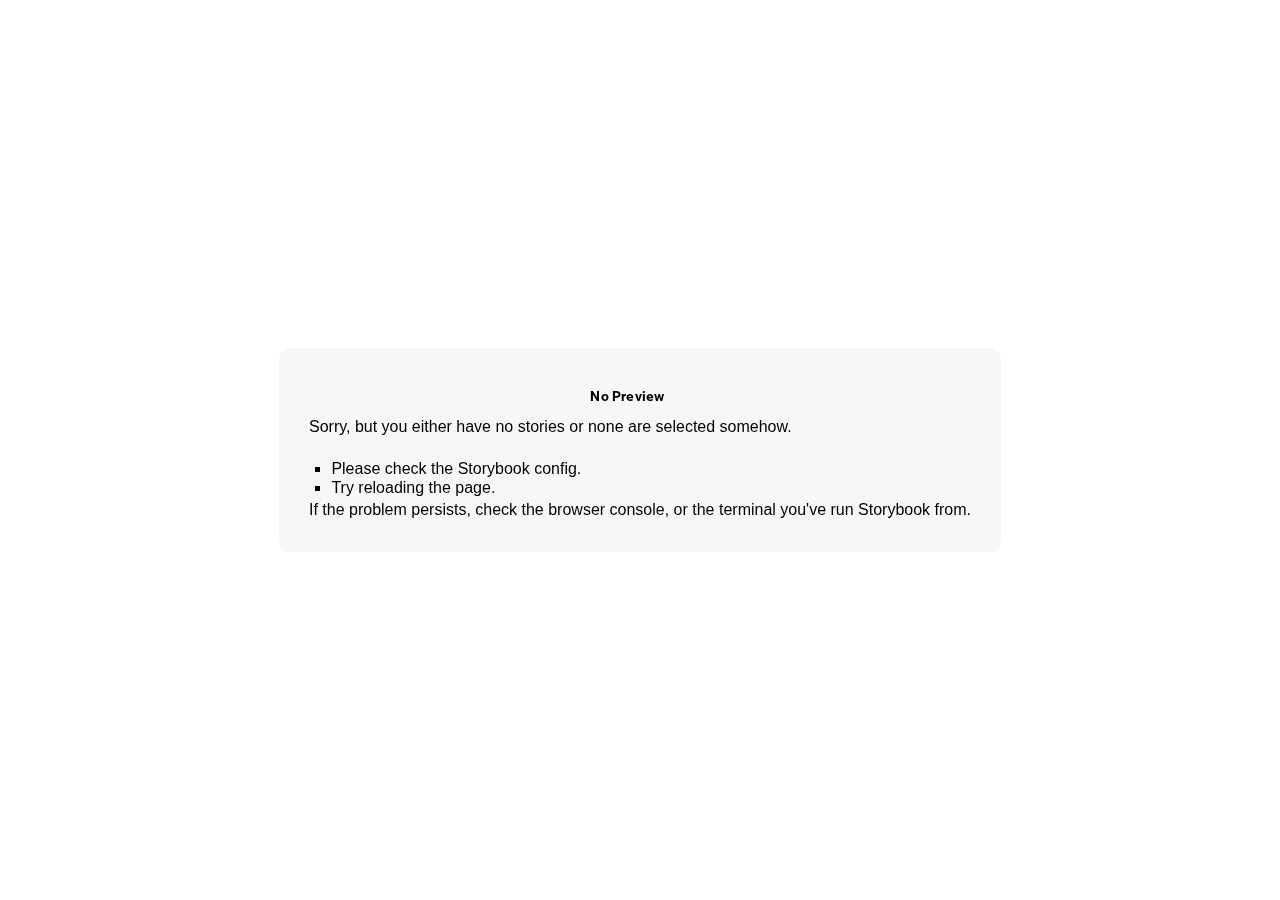
==== commit 130852f0: "update" ====
--- a/iframe.html
+++ b/iframe.html
@@ -158,11 +158,11 @@
     src: url("./src/fonts/icomoon.woff2?y93jt4") format("woff2"),
       url("./src/fonts/icomoon.woff?y93jt4") format("woff"),
       url("./src/fonts/icomoon.ttf?y93jt4") format("truetype");
-  }</style><link rel="stylesheet" href="./src/css/reset.css"><link rel="stylesheet" href="./src/css/global-styles/typography.css"><link rel="stylesheet" href="./src/css/global-styles/typography-@media.css"><link rel="stylesheet" href="./src/css/global-styles/common.css"><link rel="stylesheet" href="./src/css/global-styles/modificators.css"><link rel="stylesheet" href="./src/css/global-styles/custom-icons.css"><link rel="stylesheet" href="./src/css/global-styles/btns.css"><link rel="stylesheet" href="./src/css/global-styles/borders.css"><link rel="stylesheet" href="./src/css/global-styles/colors.css"><link rel="stylesheet" href="./src/css/global-styles/containers.css"><link rel="stylesheet" href="./src/css/global-styles/containers-@media.css"><link rel="stylesheet" href="./src/css/global-styles/hiddens.css"><link rel="stylesheet" href="./src/css/global-styles/hiddens-@media.css"><link rel="stylesheet" href="./src/css/global-styles/inputs.css"><link rel="stylesheet" href="./src/css/global-styles/links.css"><link rel="stylesheet" href="./src/css/global-styles/lists.css"><link rel="stylesheet" href="./src/css/global-styles/seo.css"><link rel="stylesheet" href="./src/css/global-styles/tables.css"><link rel="stylesheet" href="./src/css/global-styles/tables-@media.css"><link rel="stylesheet" href="./src/css/global-styles/layouts.css"><link rel="stylesheet" href="./src/css/global-styles/layouts-@meida.css"><link rel="stylesheet" href="./src/storybook/css/iconList.css"><link rel="stylesheet" href="./src/storybook/css/svg-icons-list.css"><link rel="stylesheet" href="./src/storybook/css/components/articles-list/articles-list.css"><link rel="stylesheet" href="./src/storybook/css/components/filter/filter.css"><style>#root[hidden],
+  }</style><link href="./src/css/reset.css" rel="stylesheet"><link href="./src/css/global-styles/typography.css" rel="stylesheet"><link href="./src/css/global-styles/typography-@media.css" rel="stylesheet"><link href="./src/css/global-styles/common.css" rel="stylesheet"><link href="./src/css/global-styles/modificators.css" rel="stylesheet"><link href="./src/css/global-styles/custom-icons.css" rel="stylesheet"><link href="./src/css/global-styles/btns.css" rel="stylesheet"><link href="./src/css/global-styles/borders.css" rel="stylesheet"><link href="./src/css/global-styles/colors.css" rel="stylesheet"><link href="./src/css/global-styles/containers.css" rel="stylesheet"><link href="./src/css/global-styles/containers-@media.css" rel="stylesheet"><link href="./src/css/global-styles/hiddens.css" rel="stylesheet"><link href="./src/css/global-styles/hiddens-@media.css" rel="stylesheet"><link href="./src/css/global-styles/inputs.css" rel="stylesheet"><link href="./src/css/global-styles/links.css" rel="stylesheet"><link href="./src/css/global-styles/lists.css" rel="stylesheet"><link href="./src/css/global-styles/seo.css" rel="stylesheet"><link href="./src/css/global-styles/tables.css" rel="stylesheet"><link href="./src/css/global-styles/tables-@media.css" rel="stylesheet"><link href="./src/css/global-styles/layouts.css" rel="stylesheet"><link href="./src/css/global-styles/layouts-@media.css" rel="stylesheet"><link href="./src/css/global-styles/labels.css" rel="stylesheet"><link href="./src/css/global-styles/content-container.css" rel="stylesheet"><link href="./src/css/global-styles/content-container-@media.css" rel="stylesheet"><link href="./src/css/global-styles/flex.css" rel="stylesheet"><link href="./src/css/global-styles/flex-@media.css" rel="stylesheet"><link href="./src/storybook/css/iconList.css" rel="stylesheet"><link href="./src/storybook/css/svg-icons-list.css" rel="stylesheet"><link href="./src/storybook/css/components/articles-list/articles-list.css" rel="stylesheet"><link href="./src/storybook/css/components/filter/filter.css" rel="stylesheet"><style>#root[hidden],
       #docs-root[hidden] {
         display: none !important;
       }</style></head><body><div class="sb-nopreview sb-wrapper"><div class="sb-nopreview_main"><h1 class="sb-nopreview_heading sb-heading">No Preview</h1><p>Sorry, but you either have no stories or none are selected somehow.</p><ul><li>Please check the Storybook config.</li><li>Try reloading the page.</li></ul><p>If the problem persists, check the browser console, or the terminal you've run Storybook from.</p></div></div><div class="sb-errordisplay sb-wrapper"><pre id="error-message" class="sb-heading"></pre><pre class="sb-errordisplay_code"><code id="error-stack"></code></pre></div><div id="root"></div><div id="docs-root"></div><script>window['LOGLEVEL'] = "info";
             
         
             
-              window['FRAMEWORK_OPTIONS'] = {};</script><script src="runtime~main.34ce68eac548926f4fcf.bundle.js"></script><script src="vendors~main.34ce68eac548926f4fcf.bundle.js"></script><script src="main.34ce68eac548926f4fcf.bundle.js"></script></body></html>+              window['FRAMEWORK_OPTIONS'] = {};</script><script src="runtime~main.db88044dfd4cc7d474ee.bundle.js"></script><script src="vendors~main.db88044dfd4cc7d474ee.bundle.js"></script><script src="main.db88044dfd4cc7d474ee.bundle.js"></script></body></html>--- a/src/css/global-styles/modificators.css
+++ b/src/css/global-styles/modificators.css
@@ -1,3 +1,19 @@
+.mt-adaptive {
+	margin-top: 0.8em;
+}
+
+.mr-adaptive {
+	margin-right: 0.8em;
+}
+
+.mb-adaptive {
+	margin-bottom: 0.8em;
+}
+
+.ml-adaptive {
+	margin-left: 0.8em;
+}
+
 .mt-5 {
 	margin-top: 5px;
 }
@@ -126,6 +142,22 @@
 	margin-left: 40px;
 }
 
+.pt-adaptive {
+	padding-top: 0.8em;
+}
+
+.pr-adaptive {
+	padding-right: 0.8em;
+}
+
+.pb-adaptive {
+	padding-bottom: 0.8em;
+}
+
+.pl-adaptive {
+	padding-left: 0.8em;
+}
+
 .pt-5 {
 	padding-top: 5px;
 }
@@ -255,6 +287,10 @@
 }
 
 /* font sizes */
+.fs-1em {
+	font-size: 1em;
+}
+
 .fs-8 {
 	font-size: 8px;
 }
@@ -319,4 +355,12 @@
 	font-size: 30px;
 }
 
-/* font sizes //end */+/* font sizes //end */
+
+.pos-sticky {
+	position: sticky;
+}
+
+.pos-sticky.pos-sticky--top-0 {
+	top: 0;
+}--- a/src/css/global-styles/btns.css
+++ b/src/css/global-styles/btns.css
@@ -25,6 +25,7 @@
 /* btn--middle */
 .btn.btn--middle {
 	min-height: 50px;
+	font-size: 16px;
 }
 
 .btn.btn--middle.btn.btn--square {
--- a/src/css/global-styles/colors.css
+++ b/src/css/global-styles/colors.css
@@ -14,6 +14,10 @@
 	background-color: #ebebeb;
 }
 
+.bg-lavender {
+	background-color: #ebf6fb;
+}
+
 .error {
 	color: #f71e1e;
 }
@@ -27,4 +31,10 @@
 	color: #6b737d;
 }
 
+.dark-blue {
+	color: #b4c6d2;
+}
 
+.lavender {
+	color: #ebf6fb;
+}
--- a/src/css/global-styles/links.css
+++ b/src/css/global-styles/links.css
@@ -44,4 +44,55 @@
 
 .fake-link.fake-link--dashed:hover {
 	border-color: #e86809;
+}
+
+a:focus, a:hover, a:active {
+	color: #e86809;
+	outline: none;
+}
+
+a {
+	cursor: pointer;
+	color: #14509c;
+	background: transparent;
+	text-decoration: none;
+	transition: color .3s;
+	-webkit-transition: color .3s;
+	-moz-transition: color .3s;
+	-o-transition: color .3s;
+}
+
+.fake-link {
+	cursor: pointer;
+	color: #14509c;
+	background: transparent;
+	text-decoration: none;
+	transition: color .3s;
+	-webkit-transition: color .3s;
+	-moz-transition: color .3s;
+	-o-transition: color .3s;
+}
+
+.fake-link.fake-link--inline-block {
+	display: inline-block;
+}
+
+.fake-link:hover {
+	color: #e86809;
+}
+
+.fake-link.fake-link--black:not(:hover) {
+	color: #0e1829;
+}
+
+.fake-link.fake-link--black.fake-link--dashed:not(:hover) {
+	border-bottom: 1px dashed #0e1829;
+}
+
+.fake-link.fake-link--custom-1 {
+	color: #0e1829;
+}
+
+.fake-link.fake-link--custom-1:hover {
+	color: #14509c;
 }--- a/src/css/global-styles/lists.css
+++ b/src/css/global-styles/lists.css
@@ -25,6 +25,10 @@
 	margin-top: 15px;
 	margin-bottom: 15px;
 	padding-left: 20px;
+}
+
+.list.list--inner-pl-0 .list {
+	padding-left: 0;
 }
 
 /* list--dotted */
--- a/src/css/global-styles/layouts-@media.css
+++ b/src/css/global-styles/layouts-@media.css
@@ -0,0 +1,11 @@
+@media screen and (min-width: 991px) {
+	.layout.layout--with-sidebar .layout__wrapper {
+		display: grid;
+		grid-template-columns: 1fr 300px;
+		grid-column-gap: 50px;
+	}
+
+	.layout__sidebar {
+		margin-top: 0;
+	}
+}--- a/src/css/global-styles/labels.css
+++ b/src/css/global-styles/labels.css
@@ -0,0 +1,12 @@
+.label.label--v-hidden {
+	opacity: 0;
+	pointer-events: none;
+	height: 0;
+	z-index: -1;
+	position: absolute;
+}
+
+.label.label--text-hidden {
+	opacity: 0;
+	font-size: 0;
+}--- a/src/css/global-styles/content-container.css
+++ b/src/css/global-styles/content-container.css
@@ -0,0 +1,7 @@
+.content-container {
+	padding: 20px 10px;
+}
+
+.content-container.content-container--rounded {
+	border-radius: 3px;
+}--- a/src/css/global-styles/content-container-@media.css
+++ b/src/css/global-styles/content-container-@media.css
@@ -0,0 +1,5 @@
+@media screen and (min-width: 768px) {
+	.content-container {
+		padding: 20px;
+	}
+}--- a/src/css/global-styles/flex.css
+++ b/src/css/global-styles/flex.css
@@ -0,0 +1,224 @@
+.flex {
+	display: flex;
+}
+
+/* flex direction */
+.flex.flex--direction-r {
+	flex-direction: row;
+}
+
+.flex.flex--direction-rr {
+	flex-direction: row-reverse;
+}
+
+.flex.flex--direction-c {
+	flex-direction: column;
+}
+
+.flex.flex--direction-cr {
+	flex-direction: column-reverse;
+}
+
+/* flex direction //end */
+
+/* flex wrap */
+.flex.flex--wrap {
+	flex-wrap: wrap;
+}
+
+.flex.flex--wrap-no {
+	flex-wrap: nowrap;
+}
+
+.flex.flex--wrap-r {
+	flex-wrap: wrap-reverse;
+}
+
+/* flex wrap //end */
+
+/* flex justify-content */
+.flex.flex--jc-c {
+	justify-content: center;
+}
+
+.flex.flex--jc-s {
+	justify-content: start;
+}
+
+.flex.flex--jc-e {
+	justify-content: end;
+}
+
+.flex.flex--jc-l {
+	justify-content: left;
+}
+
+.flex.flex--jc-r {
+	justify-content: right;
+}
+
+.flex.flex--jc-fs {
+	justify-content: flex-start;
+}
+
+.flex.flex--jc-fe {
+	justify-content: flex-end;
+}
+
+.flex.flex--jc-str {
+	justify-content: stretch;
+}
+
+.flex.flex--jc-spb {
+	justify-content: space-between;
+}
+
+.flex.flex--jc-spa {
+	justify-content: space-around;
+}
+
+.flex.flex--jc-spe {
+	justify-content: space-evenly;
+}
+
+/* flex justify-content //end */
+
+/* flex justify-items */
+.flex.flex--ji-str {
+	justify-items: stretch;
+}
+
+.flex.flex--ji-c {
+	justify-items: center;
+}
+
+.flex.flex--ji-s {
+	justify-items: start;
+}
+
+.flex.flex--ji-e {
+	justify-items: end;
+}
+
+/* flex justify-items //end */
+
+/* flex justify-self */
+.flex.flex--js-str {
+	justify-self: stretch;
+}
+
+.flex.flex--js-c {
+	justify-self: center;
+}
+
+.flex.flex--js-s {
+	justify-self: start;
+}
+
+.flex.flex--js-e {
+	justify-self: end;
+}
+
+/* flex justify-self //end */
+
+/* flex align items */
+.flex.flex--ai-str {
+	align-items: stretch;
+}
+
+.flex.flex--ai-fs {
+	align-items: flex-start;
+}
+
+.flex.flex--ai-fe {
+	align-items: flex-end;
+}
+
+.flex.flex--ai-c {
+	align-items: center;
+}
+
+.flex.flex--ai-bl {
+	align-items: baseline;
+}
+
+/* flex align items */
+
+/* flex align content */
+.flex.flex--ac-c {
+	align-content: center;
+}
+
+.flex.flex--ac-s {
+	align-content: start;
+}
+
+.flex.flex--ac-e {
+	align-content: end;
+}
+
+.flex.flex--ac-fs {
+	align-content: flex-start;
+}
+
+.flex.flex--ac-fe {
+	align-content: flex-end;
+}
+
+.flex.flex--ac-bl {
+	align-content: baseline;
+}
+
+.flex.flex--ac-spb {
+	align-content: space-between;
+}
+
+.flex.flex--ac-spa {
+	align-content: space-around;
+}
+
+.flex.flex--ac-spe {
+	align-content: space-evenly;
+}
+
+.flex.flex--ac-str {
+	align-content: stretch;
+}
+
+/* flex align content //end */
+
+/* flex align self */
+.flex.flex--as-str {
+	align-self: stretch;
+}
+
+.flex.flex--as-c {
+	align-self: center;
+}
+
+.flex.flex--as-s {
+	align-self: start;
+}
+
+.flex.flex--as-e {
+	align-self: end;
+}
+
+.flex.flex--as-ss {
+	align-self: self-start;
+}
+
+.flex.flex--as-se {
+	align-self: self-end;
+}
+
+.flex.flex--as-fs {
+	align-self: flex-start;
+}
+
+.flex.flex--as-fe {
+	align-self: flex-end;
+}
+
+/* flex align self //end */
+
